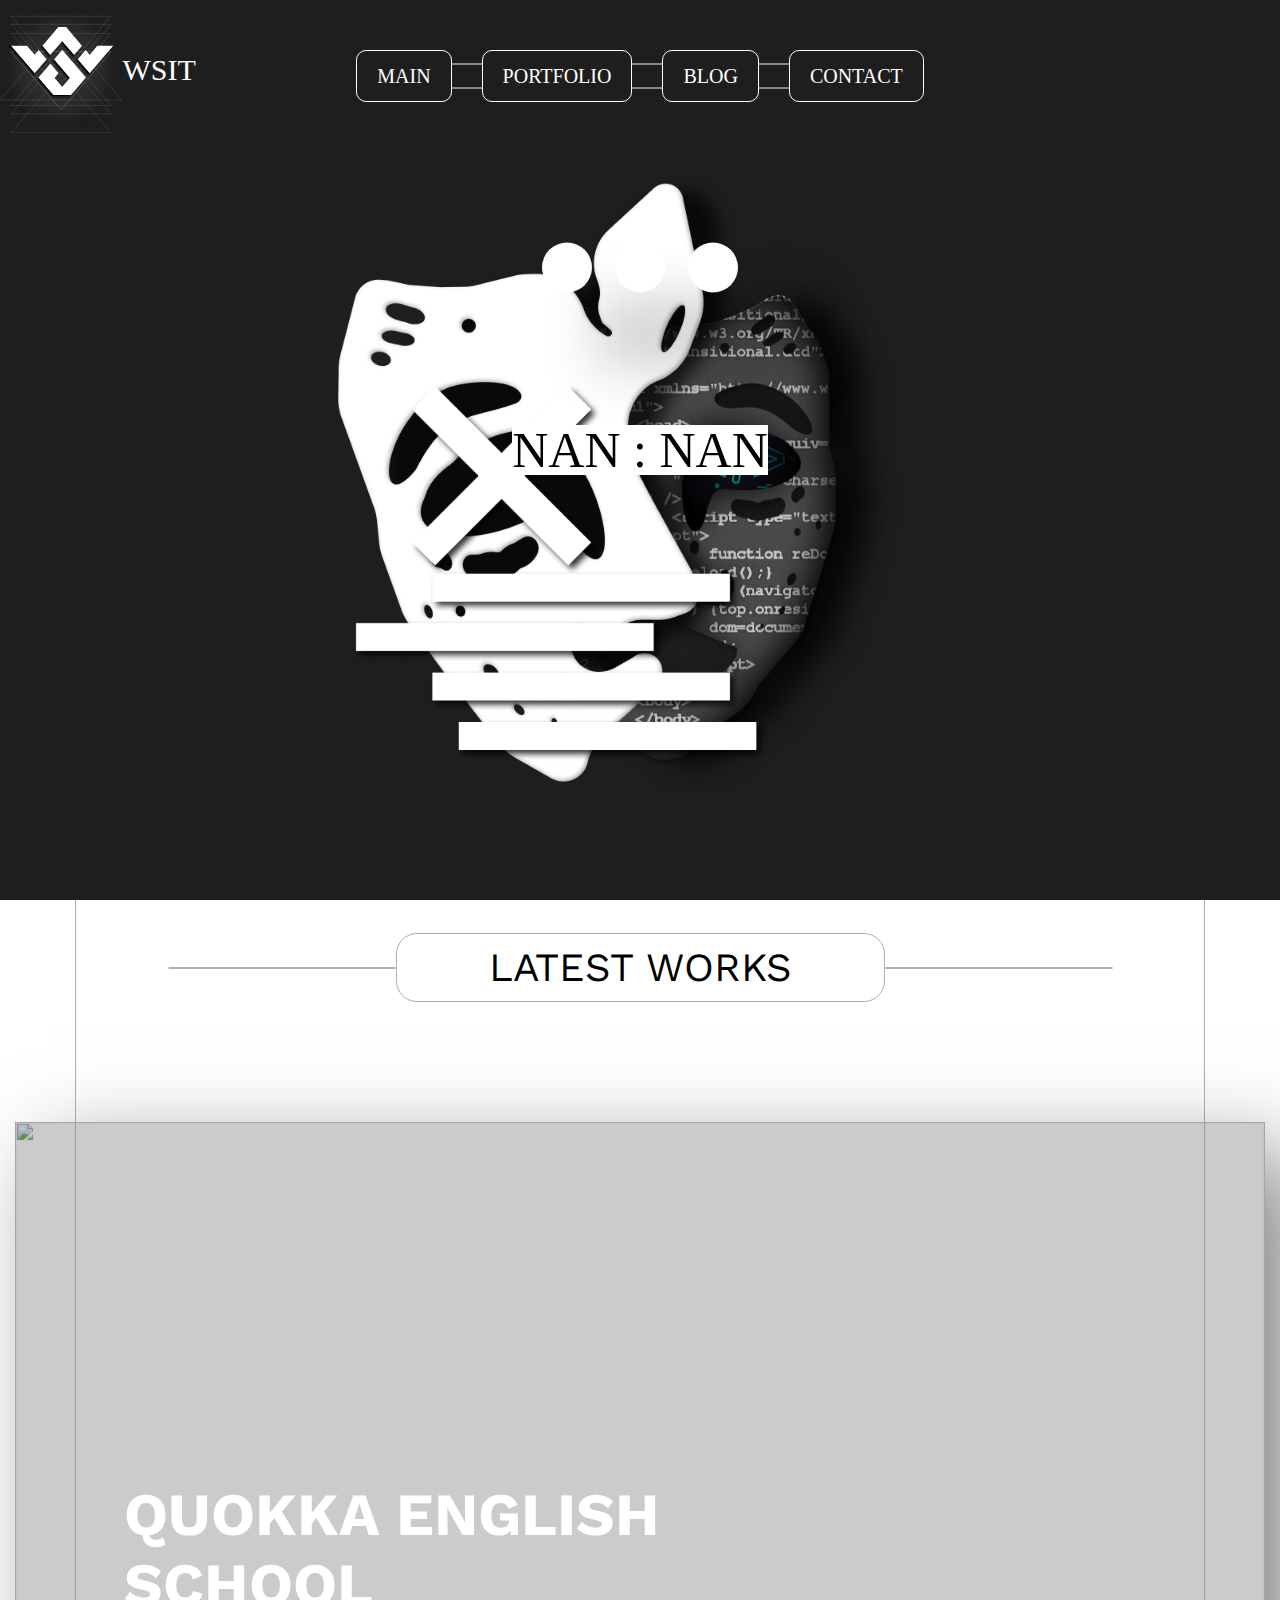
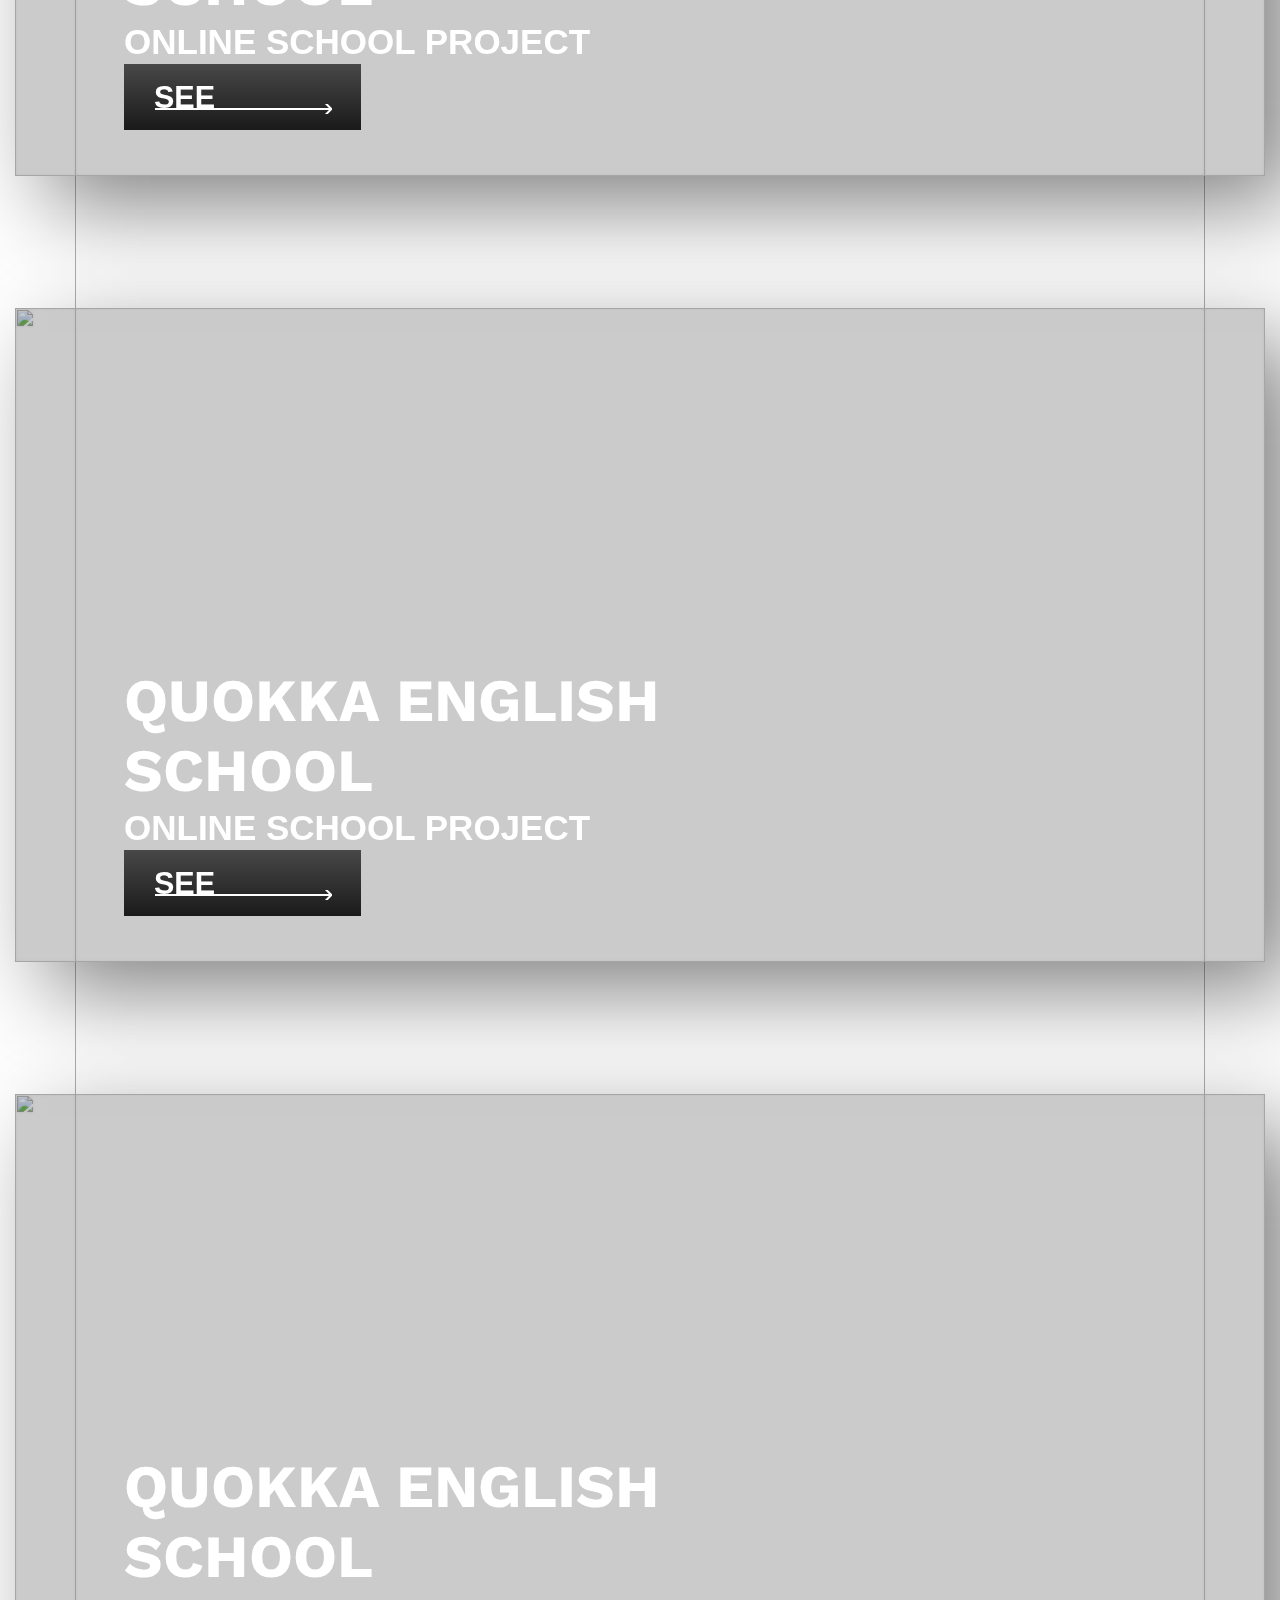
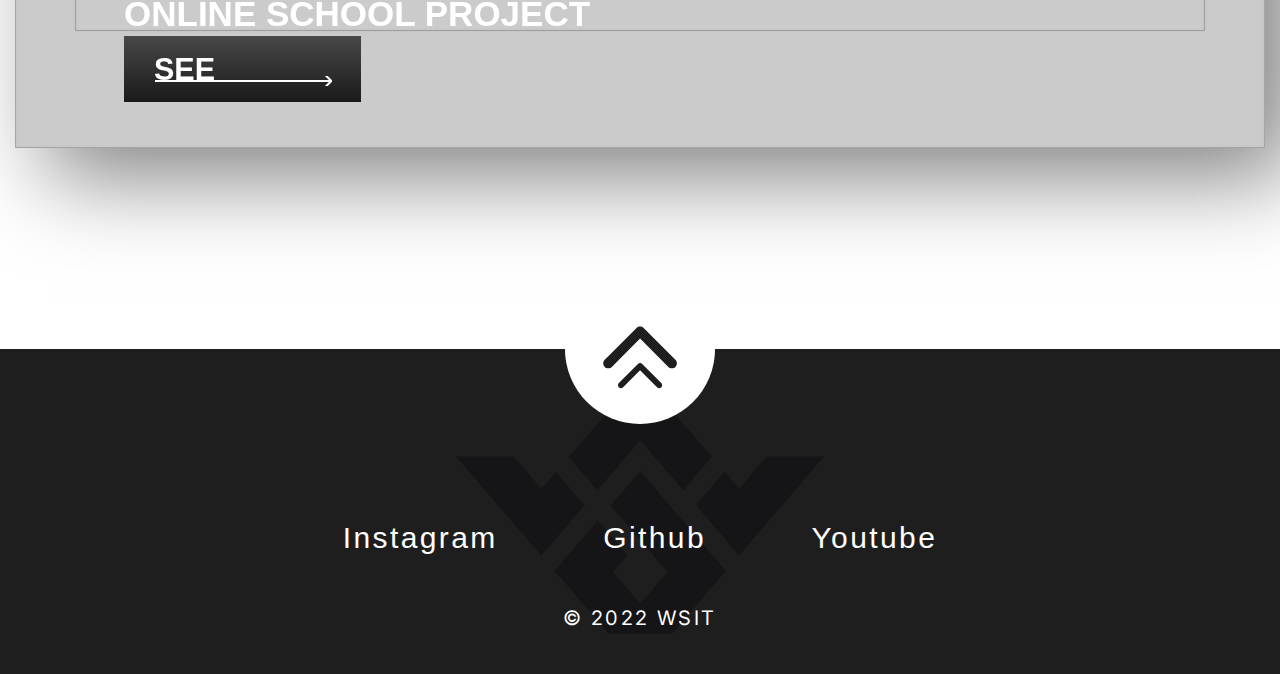
==== index.html @ e1594575 "dev" ====
<!DOCTYPE html>
<html lang="en">
<head>
      <meta charset="UTF-8">
      <meta http-equiv="X-UA-Compatible" content="IE=edge">
      <meta name="viewport" content="width=device-width, initial-scale=1.0">
      <link rel="stylesheet" href="./css/style.css">
      <script src="https://ajax.googleapis.com/ajax/libs/jquery/2.2.0/jquery.min.js" defer></script>
      <script src="./js/main.js" defer></script>
      <title>ws</title>
</head>
<body>
      <div class="wrapper">
            <div class="content">
<header>
            <div class="header wrapper-block">
                  <div class="header__logo"><a href="./index.html" class="header__logo-linc"><img src="./img/svg/logo.svg" alt="logo" class="header__logo-pic"><span class="header__logo-text">wsit</span></a></div>
                  <div onclick="burgerClick()" class="header__burger"><span></span></div>
                  <nav class="header__nav">
                  <ul class="menu">
                        <li class="menu__item"><a href="./index.html" class="menu__link">MAIN</a></li>
                        <li class="menu__item"><a href="./portfolio.html" class="menu__link">portfolio</a></li>
                        <li class="menu__item"><a href="./blog.html" class="menu__link">Blog</a></li>
                        <li class="menu__item"><a href="./contact.html" class="menu__link">Contact</a></li>
                  </ul>
                  </nav>
            </div>
</header>
<main>
      <div class="main">
                  <div class="preview index" id="preview">
                        <div class="points">
                              <div class="point"></div>
                              <div class="point"></div>
                              <div class="point"></div>
                        </div>
                        <div class="text">
                              
                        </div>
                  </div>
            <div class="list">
                        <span class="list__text">Latest Works</span>
                        <div class="list__blocks">
                              <div class="list__block">
                                    <img src="https://uploads-ssl.webflow.com/5894a32730554b620f7bf36d/632da95480efc1dc87baf7ba_Tips%20For%20Adjusting%20Lighting%20Perfectly%20In%20Your%203D%20Renders%20EASY%20RENDER-p-800.webp" alt="" class="list__block-pic">
                                    <span class="list__block-num">0</span>
                                    <div class="list__block-content">
                                          <h2 class="list__block-title">Quokka English School</h2>
                                          <h3 class="list__block-subtitle">Online school project</h3>
                                          <a href="" class="list__block-link">see</a>
                                    </div>
                              </div>
                              <div class="list__block">
                                    <img src="https://uploads-ssl.webflow.com/5894a32730554b620f7bf36d/632da95480efc1dc87baf7ba_Tips%20For%20Adjusting%20Lighting%20Perfectly%20In%20Your%203D%20Renders%20EASY%20RENDER-p-800.webp" alt="" class="list__block-pic">
                                    <span class="list__block-num">0</span>
                                    <div class="list__block-content">
                                          <h2 class="list__block-title">Quokka English School</h2>
                                          <h3 class="list__block-subtitle">Online school project</h3>
                                          <a href="" class="list__block-link">see</a>
                                    </div>
                              </div>
                              <div class="list__block">
                                    <img src="https://uploads-ssl.webflow.com/5894a32730554b620f7bf36d/632da95480efc1dc87baf7ba_Tips%20For%20Adjusting%20Lighting%20Perfectly%20In%20Your%203D%20Renders%20EASY%20RENDER-p-800.webp" alt="" class="list__block-pic">
                                    <span class="list__block-num">0</span>
                                    <div class="list__block-content">
                                          <h2 class="list__block-title">Quokka English School</h2>
                                          <h3 class="list__block-subtitle">Online school project</h3>
                                          <a href="" class="list__block-link">see</a>
                                    </div>
                              </div>                              
                        </div>
      </div>
</main>

<footer>
      <div class="footer">
            <a href="#preview" class="footer__button"></a>
            <div class="footer__social">
                  <a href="" class="footer__link">Instagram</a>
                  <a href="" class="footer__link">Github</a>
                  <a href="" class="footer__link">Youtube</a>
                  <span class="footer__copy">© 2022 WSIT</span>
            </div>
      </div>
</footer>            </div>
      </div>
</body>
</html>
---- css/style.css ----
@charset "UTF-8";
@import url(../fonts/kbdanube.ttf);
@import url("https://fonts.googleapis.com/css2? family=Montserrat:wght@300&display=swap");
@import url("https://fonts.googleapis.com/css2? family=Montserrat:wght@500&display=swap");
@import url("https://fonts.googleapis.com/css2? family=Montserrat:wght@600&display=swap");
@import url("https://fonts.googleapis.com/css2?family=Inter&display=swap");
@import url("https://fonts.googleapis.com/css2?family=Work+Sans&display=swap");
@import url("https://fonts.googleapis.com/css2?family=Work+Sans:wght@700&display=swap");
/*Обнуление*/
* {
  padding: 0;
  margin: 0;
  border: 0;
  color: #fff;
}

*, *:before, *:after {
  box-sizing: border-box;
}

:focus, :active {
  outline: none;
}

a:focus, a:active {
  outline: none;
}

nav, footer, header, aside {
  display: block;
}

html, body {
  height: 100%;
  width: 100%;
  font-size: 100%;
  line-height: 1;
  font-size: 14px;
  -ms-text-size-adjust: 100%;
  -moz-text-size-adjust: 100%;
  -webkit-text-size-adjust: 100%;
}

input, button, textarea {
  font-family: inherit;
}

input::-ms-clear {
  display: none;
}

button {
  cursor: pointer;
}

button::-moz-focus-inner {
  padding: 0;
  border: 0;
}

a, a:visited {
  text-decoration: none;
}

a:hover {
  text-decoration: none;
}

ul li {
  list-style: none;
}

img {
  vertical-align: top;
}

h1, h2, h3, h4, h5, h6 {
  font-size: inherit;
  font-weight: 400;
}

/*--------------------*/
/*Обнуление 02*/
* {
  padding: 0;
  margin: 0;
  border: 0;
}

*, *:before, *:after {
  box-sizing: border-box;
}

:focus, :active {
  outline: none;
}

a:focus, a:active {
  outline: none;
}

nav, footer, header, aside {
  display: block;
}

html, body {
  height: 100%;
  width: 100%;
  font-size: 100%;
  line-height: 1;
  font-size: 14px;
  -ms-text-size-adjust: 100%;
  -moz-text-size-adjust: 100%;
  -webkit-text-size-adjust: 100%;
}

input, button, textarea {
  font-family: inherit;
}

input::-ms-clear {
  display: none;
}

button {
  cursor: pointer;
}

button::-moz-focus-inner {
  padding: 0;
  border: 0;
}

a, a:visited {
  text-decoration: none;
}

a:hover {
  text-decoration: none;
}

ul li {
  list-style: none;
}

img {
  vertical-align: top;
}

h1, h2, h3, h4, h5, h6 {
  font-size: inherit;
  font-weight: inherit;
}

/*--------------------*/
html, body {
  height: 100%;
  scroll-behavior: smooth;
  will-change: scroll-position;
}

body {
  background-color: #1E1E1E;
  text-transform: uppercase;
  color: #FFFFFF;
  display: flex;
  flex-direction: column;
  text-align: center;
  line-height: 1;
}

.wrapper-block {
  max-width: 1280px;
  margin: 0 auto;
}

:root {
  --prev-bg-left: 50%;
  --prev-bg-top: 50%;
  --mouse-x: 0;
  --mouse-y: 0;
  --index: calc(1vw + 1vh);
  --background-prev: url(../img/prev-1.png) calc((50% - var(--index)) + ((var(--mouse-x) * 1px) / 40)) calc(65% + ((var(--mouse-y) * 1px) / 20)) no-repeat, url(../img/prev-2.png) calc((64% - var(--index)) + ((var(--mouse-x) * 1px) / 280)) calc(75% + ((var(--mouse-y) * 1px) / 240) + calc(var(--index) *2)) no-repeat;
  --list-block-color: #ffffff81;
}

header {
  border-bottom-style: solid;
  width: 100%;
  max-height: 134px;
  font-family: "KB Danube";
  font-style: normal;
  font-weight: 400;
  text-align: center;
  text-transform: uppercase;
  z-index: 1000;
  position: absolute;
  transition: 0.5s;
}
header .header {
  position: relative;
  padding: 50px 0;
  display: flex;
  flex-direction: row;
  align-items: center;
  justify-content: center;
}
header .header .header__logo {
  position: absolute;
  top: 7px;
  left: 0;
}
header .header .header__logo .header__logo-linc {
  display: flex;
  align-items: center;
}
header .header .header__logo .header__logo-linc .header__logo-pic {
  max-height: 126px;
}
header .header .header__logo .header__logo-linc .header__logo-text {
  font-size: 30px;
  line-height: 49px;
}
header .header .header__nav {
  -webkit-user-select: none;
     -moz-user-select: none;
      -ms-user-select: none;
          user-select: none;
  position: relative;
}
header .header .header__nav .menu:before {
  content: "";
  position: absolute;
  width: 90%;
  height: 25px;
  border: 1px solid #EBEBEB;
  top: 50%;
  transform: translate(0, -50%);
}
header .header .header__nav .menu {
  display: flex;
  flex-direction: row;
  max-width: 628px;
  width: 100%;
  justify-content: center;
}
header .header .header__nav .menu .menu__item:last-child {
  margin-right: 0;
}
header .header .header__nav .menu .menu__item.active {
  background: #14EEEE;
  border: 1px solid #14EEEE;
}
header .header .header__nav .menu .menu__item.active .menu__link {
  color: #1C1D25;
}
header .header .header__nav .menu .menu__item {
  border: 1px solid #FFFFFF;
  background-color: #1E1E1E;
  z-index: 1;
  border-radius: 10px;
  margin: 0 30px 0 0;
  transition: background 0.5s;
}
header .header .header__nav .menu .menu__item .menu__link {
  padding: 0 20px;
  font-size: 20px;
  line-height: 50px;
}
header .header .header__nav .menu .menu__item:active, header .header .header__nav .menu .menu__item:focus, header .header .header__nav .menu .menu__item:hover {
  background: #ffffff;
  border: 1px solid #ffffff;
}
header .header .header__nav .menu .menu__item:active .menu__link, header .header .header__nav .menu .menu__item:focus .menu__link, header .header .header__nav .menu .menu__item:hover .menu__link {
  color: #1C1D25;
}
header .header .header__burger.active span {
  width: 0;
  transition-delay: 0s;
}
header .header .header__burger.active::before {
  rotate: -45deg;
  top: 45%;
  transition-delay: 0.5s;
}
header .header .header__burger.active::after {
  rotate: 45deg;
  bottom: 45%;
  transition-delay: 0.5s;
}
header .header .header__burger {
  display: none;
  width: 30px;
  height: 20px;
  position: relative;
  z-index: 100;
  box-sizing: content-box !important;
}
header .header .header__burger span {
  display: block;
  position: absolute;
  top: 9px;
  width: 30px;
  height: 2px;
  background: #fff;
  -webkit-user-select: none;
     -moz-user-select: none;
      -ms-user-select: none;
          user-select: none;
  transition: 0.5s;
  transition-delay: 0.5s;
}
header .header .header__burger::before {
  content: "";
  top: 0;
  left: 0;
  width: 30px;
  min-height: 2px;
  background: #fff;
  position: absolute;
  transition: 0.5s;
}
header .header .header__burger::after {
  content: "";
  bottom: 0;
  left: 0;
  width: 30px;
  min-height: 2px;
  background: #fff;
  position: absolute;
  transition: 0.5s;
}
@media (max-width: 768px) {
  header .header {
    justify-content: end;
    align-items: center;
    padding: 50px 30px;
  }
  header .header .header__nav.active {
    left: 50%;
  }
  header .header .header__nav {
    width: 140vw;
    height: 140vh;
    background: #1E1E1E;
    -webkit-backdrop-filter: blur(5px);
            backdrop-filter: blur(5px);
    margin: 0;
    padding: 0;
    left: calc(140vw + 50%);
    top: 0;
    position: fixed;
    display: flex;
    justify-content: center;
    transition: left cubic-bezier(0.68, -0.55, 0.265, 1.55) 1s;
    transform: translate(-50%, 0);
  }
  header .header .header__nav .menu:before {
    display: none;
  }
  header .header .header__nav .menu {
    display: flex;
    flex-direction: column;
    padding: 20vh 5vw;
    height: 100vh;
    justify-content: space-between;
  }
  header .header .header__nav .menu .menu__item {
    margin: 0 auto !important;
    width: 180px;
    text-align: center;
  }
  header .header .header__burger {
    display: block;
  }
}
@media (max-width: 1090px) {
  header .header .header__logo {
    top: 0;
    left: 50%;
    transform: translate(-50%, 0);
    opacity: 30%;
  }
  header .header .header__logo-text {
    display: none;
  }
}

main {
  flex: 1 1 auto;
}

.preview {
  max-width: 100vw;
  min-height: 100vh;
  display: flex;
  justify-content: center;
  align-items: center;
  transition: background-position 0.1s;
  position: relative;
}

.preview.portfolio {
  background: url(../img/preview-portfolio.png) no-repeat;
  min-height: 530px;
  background-size: cover;
  padding: 134px 0 0 0;
}
.preview.portfolio .preview__blocks::after {
  content: "";
  width: 100%;
  height: 100%;
  left: 0;
  top: 0;
  position: absolute;
  -webkit-backdrop-filter: blur(8px);
          backdrop-filter: blur(8px);
  z-index: -1;
}
.preview.portfolio .preview__blocks {
  width: 1200px;
  height: 531px;
  display: flex;
  align-items: center;
  justify-content: space-between;
  flex-wrap: wrap;
  z-index: 10;
}
@media (max-width: 1000px) {
  .preview.portfolio .preview__blocks {
    margin-top: 10%;
    justify-content: center;
  }
}
.preview.portfolio .preview__blocks .preview__block:last-child {
  background: url(../img/portfolio-block.png) center center no-repeat;
  max-width: 600px;
  width: 100%;
  height: 100%;
  background-size: 100% auto;
}
@media (max-width: 1000px) {
  .preview.portfolio .preview__blocks .preview__block:last-child {
    margin-top: -12%;
  }
}
.preview.portfolio .preview__blocks .preview__block {
  text-align: left;
  max-width: 378px;
}
.preview.portfolio .preview__blocks .preview__block .preview__block-title {
  font-family: "Work Sans";
  font-style: normal;
  font-weight: 700;
  font-size: 60px;
  line-height: 70px;
  margin: 0 0 10px 0;
}
.preview.portfolio .preview__blocks .preview__block .preview__block-subtitle {
  font-family: "Work Sans";
  font-style: normal;
  font-weight: 500;
  font-size: 30px;
  line-height: 35px;
  margin: 0 0 16px 0;
}
.preview.portfolio .preview__blocks .preview__block .preview__block-title-text {
  font-family: "Montserrat", sans-serif;
  font-style: normal;
  font-weight: 300;
  font-size: 15px;
  line-height: 18px;
  color: #dfdfdf;
}
.preview.portfolio .preview__blocks .preview__block .preview__block-pic {
  -moz-user-select: none;
  -webkit-user-select: none;
      -ms-user-select: none;
          user-select: none;
}

.preview.index {
  background: url(../img/prev-1.png) calc(50% + (var(--index)) * -2.5 + var(--mouse-x) * 1px / 40) calc(50% + (var(--index)) * 1.2 + var(--mouse-y) * 1px / 30) no-repeat, url(../img/prev-2.png) calc(50% + (var(--index)) * 2.5 + var(--mouse-x) * 1px / 280) calc(50% + (var(--index)) * 3.5 + var(--mouse-y) * 1px / 240) no-repeat;
  background-size: calc(var(--index) * 30);
}
@media (max-width: 1200px) {
  .preview.index {
    background: url(../img/prev-3.png) calc(50% + (var(--index)) * -1.2 + var(--mouse-x) * 1px / 40) calc(50% + (var(--index)) * 1.2 + var(--mouse-y) * 1px / 30) no-repeat;
    background-size: calc(var(--index) * 30);
  }
}
.preview.index .points {
  position: absolute;
  transform: translate(-50%, -50%);
  width: calc(var(--index) * 10);
  height: calc(var(--index) * 5);
  display: flex;
  justify-content: space-around;
  align-items: center;
  left: calc(50% + var(--mouse-x) * 1px / 50);
  top: calc(50% + (var(--index)) * -9 + var(--mouse-y) * 1px / 30);
}
.preview.index .points .point {
  width: calc(var(--index) * 2.3);
  height: calc(var(--index) * 2.3);
  background: white;
  border-radius: calc(var(--index) * 1.5);
  box-shadow: calc(var(--index) * 3) calc(var(--index) * 3) calc(var(--index) * 3) rgba(0, 0, 0, 0.4745098039);
}
.preview.index .points .point:nth-child(1) {
  -webkit-animation: animationPoints 3s cubic-bezier(0.68, -0.55, 0.265, 1.55) infinite;
          animation: animationPoints 3s cubic-bezier(0.68, -0.55, 0.265, 1.55) infinite;
}
.preview.index .points .point:nth-child(2) {
  -webkit-animation: animationPoints 3s cubic-bezier(0.68, -0.55, 0.265, 1.55) infinite 1s;
          animation: animationPoints 3s cubic-bezier(0.68, -0.55, 0.265, 1.55) infinite 1s;
}
.preview.index .points .point:nth-child(3) {
  -webkit-animation: animationPoints 3s cubic-bezier(0.68, -0.55, 0.265, 1.55) infinite 2s;
          animation: animationPoints 3s cubic-bezier(0.68, -0.55, 0.265, 1.55) infinite 2s;
}
@-webkit-keyframes animationPoints {
  0% {
    transform: scale(0.8, 0.8);
    box-shadow: 2px 2px 3px rgba(0, 0, 0, 0.4745098039);
  }
  30% {
    transform: scale(1.15, 1.15);
    box-shadow: 3px 5px 10px #000000;
  }
  90% {
    transform: scale(0.8, 0.8);
    box-shadow: 2px 2px 3px rgba(0, 0, 0, 0.4745098039);
  }
  100% {
    transform: scale(0.8, 0.8);
    box-shadow: 2px 2px 3px rgba(0, 0, 0, 0.4745098039);
  }
}
@keyframes animationPoints {
  0% {
    transform: scale(0.8, 0.8);
    box-shadow: 2px 2px 3px rgba(0, 0, 0, 0.4745098039);
  }
  30% {
    transform: scale(1.15, 1.15);
    box-shadow: 3px 5px 10px #000000;
  }
  90% {
    transform: scale(0.8, 0.8);
    box-shadow: 2px 2px 3px rgba(0, 0, 0, 0.4745098039);
  }
  100% {
    transform: scale(0.8, 0.8);
    box-shadow: 2px 2px 3px rgba(0, 0, 0, 0.4745098039);
  }
}
.preview.index .preview__blocks {
  display: flex;
  width: calc(var(--index) * 50);
  justify-content: space-between;
  flex-wrap: wrap;
  padding: 0 20px;
  min-height: 334px;
}
@media (max-width: 810px) {
  .preview.index .preview__blocks {
    display: none;
  }
}
.preview.index .preview__blocks .preview__block:hover {
  transform: scale(1.1, 1.1);
  transition: cubic-bezier(0.68, -0.55, 0.265, 1.55) 0.8s;
}
.preview.index .preview__blocks .preview__block:hover .preview__text {
  color: #14EEEE;
}
.preview.index .preview__blocks .preview__block::before {
  content: "";
  position: absolute;
  width: 100%;
  height: 100%;
  top: -50%;
  left: -50%;
  background: radial-gradient(#14EEEE, rgba(20, 238, 238, 0), transparent);
  z-index: 100;
  -webkit-animation: animationBGpreview__block 6s linear infinite;
          animation: animationBGpreview__block 6s linear infinite;
  transform-origin: bottom right;
}
.preview.index .preview__blocks .preview__block::after {
  content: "";
  position: absolute;
  width: 100%;
  height: 100%;
  top: -50%;
  left: -50%;
  background: radial-gradient(#14EEEE, rgba(20, 238, 238, 0), transparent);
  z-index: 100;
  -webkit-animation: animationBGpreview__block 6s linear infinite;
          animation: animationBGpreview__block 6s linear infinite;
  -webkit-animation-delay: -3s;
          animation-delay: -3s;
  transform-origin: bottom right;
}
@-webkit-keyframes animationBGpreview__block {
  0% {
    transform: rotate(0deg);
  }
  100% {
    transform: rotate(360deg);
  }
}
@keyframes animationBGpreview__block {
  0% {
    transform: rotate(0deg);
  }
  100% {
    transform: rotate(360deg);
  }
}
.preview.index .preview__blocks .preview__block-block {
  position: absolute;
  z-index: 200;
  inset: 2px;
  background: #1B1A1A;
  border-radius: 22px;
  display: flex;
  justify-content: center;
  align-items: center;
}
.preview.index .preview__blocks .preview__block {
  overflow: hidden;
  transition: transform 0.5s;
  max-width: 334px;
  width: 100%;
  height: 334px;
  border-radius: 22px;
  position: relative;
  background: #1B1A1A;
  margin: 20px;
  transform: translate3d(0, 50px, 0);
}
@media (max-width: 1200px) {
  .preview.index .preview__blocks .preview__block {
    opacity: 0.8;
  }
}
.preview.index .preview__blocks .preview__block .preview__text {
  font-family: "Inter";
  font-style: normal;
  font-size: 50px;
  line-height: 73px;
  text-align: center;
  text-transform: uppercase;
  color: #FFFFFF;
  transition: color 0.5s;
}
.preview.index .preview__blocks .preview__block .preview__text.design::before {
  content: "";
  position: absolute;
  border: solid white;
  border-width: 0 5px 5px 0;
  display: inline-block;
  padding: 12px;
  rotate: 135deg;
  top: 46%;
  left: 10%;
  border-radius: 30px 30px 0 30px;
  transform: scale(1.4, 1.4);
}
.preview.index .preview__blocks .preview__block .preview__text.design::after {
  content: "";
  position: absolute;
  border: solid white;
  border-width: 0 5px 5px 0;
  display: inline-block;
  padding: 12px;
  rotate: 315deg;
  top: 46%;
  right: 10%;
  border-radius: 30px 30px 0 30px;
  transform: scale(1.4, 1.4);
}
.preview.index .preview__blocks .preview__block .preview__text.code::before {
  content: "";
  position: absolute;
  border: solid white;
  border-width: 0 5px 5px 0;
  display: inline-block;
  padding: 12px;
  rotate: 135deg;
  top: 46%;
  left: 15%;
}
.preview.index .preview__blocks .preview__block .preview__text.code::after {
  content: "";
  position: absolute;
  border: solid white;
  border-width: 0 5px 5px 0;
  display: inline-block;
  padding: 12px;
  rotate: 315deg;
  top: 46%;
  right: 15%;
}

.preview.blog::before {
  content: "";
  width: 100%;
  height: 135px;
}

.preview.blog {
  min-height: 0;
}

.preview.contact {
  padding-top: 135px;
  background: url(../img/prev-1.png) calc(50% + (var(--index)) * -2.5 + var(--mouse-x) * 1px / 40) calc(50% + (var(--index)) * 1.2 + var(--mouse-y) * 1px / 30) no-repeat, url(../img/prev-2.png) calc(50% + (var(--index)) * 2.5 + var(--mouse-x) * 1px / 280) calc(50% + (var(--index)) * 3.5 + var(--mouse-y) * 1px / 240) no-repeat, url(../img/preview-contact.png) calc(50% + (var(--index)) * -0.5 + var(--mouse-x) * 1px / 280) calc(50% + (var(--index)) * 3.5 + var(--mouse-y) * 1px / 240) no-repeat;
  background-size: calc(var(--index) * 30);
}
@media (max-width: 1200px) {
  .preview.contact {
    background: url(../img/prev-3.png) calc(50% + (var(--index)) * -1.2 + var(--mouse-x) * 1px / 40) calc(50% + (var(--index)) * 1.2 + var(--mouse-y) * 1px / 30) no-repeat, url(../img/preview-contact.png) calc(50% + (var(--index)) * -0.5 + var(--mouse-x) * 1px / 280) calc(50% + (var(--index)) * 3.5 + var(--mouse-y) * 1px / 240) no-repeat;
    background-size: calc(var(--index) * 30);
  }
}
.preview.contact .points {
  position: absolute;
  transform: translate(-50%, -50%);
  width: calc(var(--index) * 10);
  height: calc(var(--index) * 5);
  display: flex;
  justify-content: space-around;
  align-items: center;
  left: calc(50% + var(--mouse-x) * 1px / 50);
  top: calc(50% + (var(--index)) * -9 + var(--mouse-y) * 1px / 30);
}
.preview.contact .points .point {
  width: calc(var(--index) * 2.3);
  height: calc(var(--index) * 2.3);
  background: white;
  border-radius: calc(var(--index) * 1.5);
  box-shadow: calc(var(--index) * 3) calc(var(--index) * 3) calc(var(--index) * 3) rgba(0, 0, 0, 0.4745098039);
}
.preview.contact .points .point:nth-child(1) {
  -webkit-animation: animationPoints 3s cubic-bezier(0.68, -0.55, 0.265, 1.55) infinite;
          animation: animationPoints 3s cubic-bezier(0.68, -0.55, 0.265, 1.55) infinite;
}
.preview.contact .points .point:nth-child(2) {
  -webkit-animation: animationPoints 3s cubic-bezier(0.68, -0.55, 0.265, 1.55) infinite 1s;
          animation: animationPoints 3s cubic-bezier(0.68, -0.55, 0.265, 1.55) infinite 1s;
}
.preview.contact .points .point:nth-child(3) {
  -webkit-animation: animationPoints 3s cubic-bezier(0.68, -0.55, 0.265, 1.55) infinite 2s;
          animation: animationPoints 3s cubic-bezier(0.68, -0.55, 0.265, 1.55) infinite 2s;
}
@keyframes animationPoints {
  0% {
    transform: scale(0.8, 0.8);
    box-shadow: 2px 2px 3px rgba(0, 0, 0, 0.4745098039);
  }
  30% {
    transform: scale(1.15, 1.15);
    box-shadow: 3px 5px 10px #000000;
  }
  90% {
    transform: scale(0.8, 0.8);
    box-shadow: 2px 2px 3px rgba(0, 0, 0, 0.4745098039);
  }
  100% {
    transform: scale(0.8, 0.8);
    box-shadow: 2px 2px 3px rgba(0, 0, 0, 0.4745098039);
  }
}
.preview.contact .preview__blocks {
  display: flex;
  width: calc(var(--index) * 50);
  justify-content: space-between;
  flex-wrap: wrap;
  padding: 0 20px;
}
.preview.contact .preview__blocks .preview__block:hover {
  transform: scale(1.1, 1.1);
  transition: cubic-bezier(0.68, -0.55, 0.265, 1.55) 0.8s;
}
.preview.contact .preview__blocks .preview__block:hover .preview__text {
  color: #14EEEE;
}
.preview.contact .preview__blocks .preview__block::before {
  content: "";
  position: absolute;
  width: 100%;
  height: 100%;
  top: -50%;
  left: -50%;
  background: radial-gradient(#14EEEE, rgba(20, 238, 238, 0), transparent);
  z-index: 100;
  -webkit-animation: animationBGpreview__block 6s linear infinite;
          animation: animationBGpreview__block 6s linear infinite;
  transform-origin: bottom right;
}
.preview.contact .preview__blocks .preview__block::after {
  content: "";
  position: absolute;
  width: 100%;
  height: 100%;
  top: -50%;
  left: -50%;
  background: radial-gradient(#14EEEE, rgba(20, 238, 238, 0), transparent);
  z-index: 100;
  -webkit-animation: animationBGpreview__block 6s linear infinite;
          animation: animationBGpreview__block 6s linear infinite;
  -webkit-animation-delay: -3s;
          animation-delay: -3s;
  transform-origin: bottom right;
}
@keyframes animationBGpreview__block {
  0% {
    transform: rotate(0deg);
  }
  100% {
    transform: rotate(360deg);
  }
}
.preview.contact .preview__blocks .preview__block-block {
  position: absolute;
  z-index: 200;
  inset: 2px;
  background: #1B1A1A;
  border-radius: 22px;
  display: flex;
  justify-content: center;
  align-items: center;
}
.preview.contact .preview__blocks .preview__block {
  overflow: hidden;
  transition: transform 0.5s;
  width: 334px;
  height: 334px;
  border-radius: 22px;
  position: relative;
  background: #1B1A1A;
}
.preview.contact .preview__blocks .preview__block .preview__text {
  font-family: "Inter";
  font-style: normal;
  font-size: 50px;
  line-height: 73px;
  text-align: center;
  text-transform: uppercase;
  color: #FFFFFF;
  transition: color 0.5s;
}
.preview.contact .preview__blocks .preview__block .preview__text.design::before {
  content: "";
  position: absolute;
  border: solid white;
  border-width: 0 5px 5px 0;
  display: inline-block;
  padding: 12px;
  rotate: 135deg;
  top: 46%;
  left: 10%;
  border-radius: 30px 30px 0 30px;
  transform: scale(1.4, 1.4);
}
.preview.contact .preview__blocks .preview__block .preview__text.design::after {
  content: "";
  position: absolute;
  border: solid white;
  border-width: 0 5px 5px 0;
  display: inline-block;
  padding: 12px;
  rotate: 315deg;
  top: 46%;
  right: 10%;
  border-radius: 30px 30px 0 30px;
  transform: scale(1.4, 1.4);
}
.preview.contact .preview__blocks .preview__block .preview__text.code::before {
  content: "";
  position: absolute;
  border: solid white;
  border-width: 0 5px 5px 0;
  display: inline-block;
  padding: 12px;
  rotate: 135deg;
  top: 46%;
  left: 15%;
}
.preview.contact .preview__blocks .preview__block .preview__text.code::after {
  content: "";
  position: absolute;
  border: solid white;
  border-width: 0 5px 5px 0;
  display: inline-block;
  padding: 12px;
  rotate: 315deg;
  top: 46%;
  right: 15%;
}

.list::before {
  content: "";
  position: absolute;
  border: 1px solid #AFAFAF;
  border-top: 0;
  top: 0;
  bottom: 30px;
  max-width: 1130px;
  width: 99%;
  height: 88%;
  left: 50%;
  transform: translate(-50%, 0);
}

.list {
  padding: 33px 0 186px 0;
  background: #fff;
  position: relative;
  height: 100%;
}
.list .list__text {
  font-family: "Work Sans", sans-serif;
  font-style: normal;
  font-weight: 400;
  font-size: 40px;
  line-height: 47px;
  text-align: center;
  text-transform: uppercase;
  color: #000000;
  padding: 10px 92px;
  display: inline-block;
  border: 1px solid #AFAFAF;
  border-radius: 21px;
  background: #fff;
  position: relative;
  margin: 0 0 105px 0;
}
@media (max-width: 768px) {
  .list .list__text {
    padding: 10px;
    font-size: 30px;
    line-height: 30px;
    border-radius: 10px;
    margin: 0 0 30px 0;
  }
}
@media (min-width: 964px) {
  .list .list__text::before {
    content: "";
    position: absolute;
    width: 227px;
    border: 1px solid #AFAFAF;
    top: 50%;
    left: -115px;
    transform: translate(-50%, -50%);
  }
  .list .list__text::after {
    content: "";
    position: absolute;
    width: 227px;
    border: 1px solid #AFAFAF;
    top: 50%;
    right: -115px;
    transform: translate(50%, -50%);
  }
}
.list .list__blocks {
  display: flex;
  flex-direction: column;
  margin: 0 auto;
  align-items: center;
  padding: 15px;
}
.list .list__blocks .list__block::before {
  content: "";
  width: 100%;
  height: 100%;
  left: 0;
  top: 0;
  background: var(--list-block-color);
  opacity: 0;
  position: absolute;
  z-index: -1;
  transition: 0.5s;
}
.list .list__blocks .list__block {
  display: flex;
  flex-direction: column;
  align-items: center;
  max-width: 1280px;
  width: 100%;
  height: 654px;
  margin: 0 0 132px 0;
  position: relative;
  z-index: 10;
  text-align: left;
  justify-content: flex-end;
  align-items: flex-start;
  box-shadow: 30px 30px 85px -2px rgba(0, 0, 0, 0.5);
}
@media (max-width: 1024px) {
  .list .list__blocks .list__block {
    max-height: 554px;
  }
}
@media (max-width: 768px) {
  .list .list__blocks .list__block {
    max-height: 454px;
    margin: 0 0 50px 0;
  }
  .list .list__blocks .list__block .list__block-content {
    padding: 0;
  }
}
@media (max-width: 425px) {
  .list .list__blocks .list__block {
    max-height: 380px;
  }
}
.list .list__blocks .list__block .list__block-content {
  max-width: 545px;
  margin: 0 0 calc(var(--index) * 2) calc(var(--index) * 5);
}
@media (max-width: 425px) {
  .list .list__blocks .list__block .list__block-content {
    margin: 6%;
  }
}
.list .list__blocks .list__block .list__block::before {
  content: "";
  width: 100%;
  height: 100%;
  left: 0;
  top: 0;
  background: var(--list-block-color);
  opacity: 0;
  position: absolute;
  z-index: -1;
  transition: 0.5s;
}
.list .list__blocks .list__block .list__block-num {
  display: none;
  transition: opacity 0.8s;
}
@media (min-width: 950px) {
  .list .list__blocks .list__block .list__block-num {
    font-family: "Work Sans";
    display: block;
    font-weight: 600;
    font-size: calc(var(--index) * 10);
    line-height: calc(var(--index) * 7);
    text-shadow: 18px 4px 35px rgba(0, 0, 0, 0.5);
    position: absolute;
    top: 0;
    right: 0;
    opacity: 0;
    z-index: 100;
  }
}
.list .list__blocks .list__block .list__block-pic {
  position: absolute;
  top: 0;
  left: 0;
  width: 100%;
  height: 100%;
  -o-object-fit: cover;
     object-fit: cover;
  z-index: -2;
  transition: 0.3s;
}
.list .list__blocks .list__block .list__block-title {
  font-family: "Work Sans";
  font-style: normal;
  font-weight: 700;
  font-size: 60px;
  line-height: 70px;
}
@media (max-width: 425px) {
  .list .list__blocks .list__block .list__block-title {
    font-size: 36px;
    line-height: 36px;
  }
}
.list .list__blocks .list__block .list__block-subtitle {
  font-family: "Montserrat", sans-serif;
  font-style: normal;
  font-weight: 600;
  font-size: 35px;
  line-height: 43px;
}
@media (max-width: 425px) {
  .list .list__blocks .list__block .list__block-subtitle {
    font-size: 20px;
  }
}
.list .list__blocks .list__block .list__block-link {
  padding: 16px 146px 16px 30px;
  font-family: "Montserrat", sans-serif;
  font-style: normal;
  font-weight: 600;
  font-size: calc(var(--index) * 1.4);
  line-height: 229.9%;
  background: linear-gradient(180deg, #484848 0%, #1B1A1A 100%);
  position: relative;
}
@media (max-width: 810px) {
  .list .list__blocks .list__block .list__block-link {
    padding: 8px 50px 8px 30px;
  }
}
.list .list__blocks .list__block .list__block-link::before {
  content: "";
  position: absolute;
  width: 177px;
  height: 10px;
  left: calc(50% - 88.425px + 0.43px);
  transition: left 0.3s;
  bottom: 16px;
  background: url(../img/svg/arrow.svg) 50% 50% no-repeat;
}
@media (max-width: 810px) {
  .list .list__blocks .list__block .list__block-link::before {
    display: none;
  }
}
.list .list__blocks .list__block .list__block-link:hover::before, .list .list__blocks .list__block .list__block-link:active::before, .list .list__blocks .list__block .list__block-link:focus::before {
  transition: left 0.3s;
  left: calc(70% - 88.425px + 0.43px);
  will-change: transition, left;
}
.list .list__block::after {
  content: "";
  position: absolute;
  top: 0;
  left: 0;
  width: 100%;
  height: 100%;
  background: rgb(83, 83, 83);
  -webkit-backdrop-filter: blur(1.5px);
          backdrop-filter: blur(1.5px);
  z-index: -1;
  opacity: 0.3;
  transition: 0.3s;
  will-change: opacity, transition, backdrop-filter;
}
.list .list__block:hover::before {
  opacity: 1;
  -webkit-backdrop-filter: blur(5px);
          backdrop-filter: blur(5px);
}
.list .list__block:hover .list__block-num, .list .list__block:active .list__block-num, .list .list__block:focus .list__block-num {
  opacity: 1;
  will-change: opacity, transition;
  transition-delay: 0.3s;
}
.list .list__block:last-child {
  margin: 0;
}

.list.portfolio .list__block {
  background: #2081ef;
  padding: 0 0 100px 80px;
}

.list.blog .list__blocks .list__block::after {
  display: none;
}
.list.blog .list__blocks .list__block::before {
  display: none;
}
.list.blog .list__blocks .list__block {
  margin: 0 auto 90px auto;
  background: #F6A341;
  max-height: 470px;
  padding: 17px 19px 17px 19px;
}
.list.blog .list__blocks .list__block .list__content {
  width: 100%;
  height: 100%;
  display: flex;
  flex-direction: column;
  flex-wrap: wrap;
}
.list.blog .list__blocks .list__block .list__content .list__block-pic {
  max-height: 435px;
  max-width: 435px;
  transition: none;
  -o-object-fit: cover;
     object-fit: cover;
  position: static;
}
.list.blog .list__blocks .list__block .list__content .list__social {
  display: flex;
  width: 380px;
  justify-content: space-between;
  margin-top: 73px;
}
.list.blog .list__blocks .list__block .list__content .list__block-title {
  font-family: "Work Sans";
  font-style: normal;
  font-weight: 700;
  font-size: 50px;
  line-height: 130.52%;
  -webkit-text-decoration-line: underline;
          text-decoration-line: underline;
  color: #000000;
  margin-top: 92px;
}
.list.blog .list__blocks .list__block .list__content .list__block-text {
  color: #000000;
  display: block;
  font-family: "Montserrat", sans-serif;
  font-style: normal;
  font-weight: 400;
  font-size: 30px;
  line-height: 37px;
  text-transform: none;
  margin-top: 18px;
}
@media (max-width: 880px) {
  .list.blog .list__blocks .list__block {
    max-width: 473px;
    max-height: none;
    flex: 1 1;
  }
  .list.blog .list__blocks .list__block .list__content {
    max-height: none;
    flex-wrap: nowrap;
  }
  .list.blog .list__blocks .list__block .list__content .list__social {
    display: none;
  }
  .list.blog .list__blocks .list__block .list__content .list__block-title {
    font-size: 36px;
    margin: 30px 0 0 0;
    line-height: 40px;
  }
  .list.blog .list__blocks .list__block .list__content .list__block-text {
    font-size: 20px;
    line-height: 20px;
    margin: 20px 0 0 0;
  }
}

.list.contact .preview__form {
  background: #353535;
  border-radius: 31px;
  padding: 58px 32px 21px;
}
@media (min-width: 1124px) {
  .list.contact .preview__form {
    padding: 58px 32px 21px;
  }
  .list.contact .preview__form form {
    min-width: 980px;
  }
}
@media (max-width: 1024px) {
  .list.contact .preview__form {
    max-width: 460px;
  }
  .list.contact .preview__form .form-button {
    text-align: center;
  }
}
.list.contact .preview__form form {
  display: flex;
  flex-wrap: wrap;
  justify-content: space-between;
  align-items: center;
}
.list.contact .preview__form form .preview__form-left {
  max-width: 460px;
  width: 100%;
  height: 245px;
  display: flex;
  flex-direction: column;
  justify-content: space-between;
}
@media (max-width: 1024px) {
  .list.contact .preview__form form .preview__form-left {
    margin: 0 0 30px 0;
  }
}
.list.contact .preview__form form .preview__form-right {
  max-width: 460px;
  width: 100%;
  height: 245px;
  text-align: start;
}
.list.contact .preview__form form .preview__form-right input {
  height: 220px;
}
.list.contact .preview__form form .form-button {
  margin: 25px 0 22px 0;
  width: 100%;
  text-align: end;
}
@media (max-width: 1024px) {
  .list.contact .preview__form form .form-button {
    text-align: center;
  }
}
.list.contact .preview__form form .form-button button {
  font-family: "Montserrat", sans-serif;
  font-style: normal;
  font-weight: 500;
  font-size: 24px;
  line-height: 29px;
  text-align: center;
  text-transform: uppercase;
  color: #000000;
  padding: 15px;
  border-radius: 6px;
}
.list.contact .preview__form form label {
  font-family: "Montserrat", sans-serif;
  font-style: normal;
  font-weight: 300;
  font-size: 20px;
  line-height: 24px;
  color: #FFFFFF;
  text-transform: none;
  text-align: left;
  padding: 0 0 0 20px;
}
.list.contact .preview__form form input {
  width: 100%;
  background: rgba(88, 88, 88, 0.6039215686);
  border: 0.5px solid #777676;
  border-radius: 14px;
  line-height: 77px;
  display: block;
  font-family: "Montserrat" sans-serif;
  font-style: normal;
  font-weight: 500;
  font-size: 30px;
}
.list.contact .preview__form form .form-left {
  text-align: start;
}

footer .footer {
  width: 100%;
  max-height: 445px;
  background: url(../img/svg/footer__logo.svg) 50% 50% no-repeat;
  font-family: "Montserrat", sans-serif;
  font-style: normal;
  text-transform: none;
  font-weight: 500;
  font-size: 30px;
  line-height: 37px;
  text-align: center;
  display: flex;
  flex-direction: column;
  justify-content: center;
  align-items: center;
  font-style: normal;
  letter-spacing: 0.08em;
}
@media (max-width: 768px) {
  footer .footer {
    max-height: 200px;
    background-size: auto 80%;
    flex-direction: row-reverse;
    justify-content: space-between;
  }
}
footer .footer .footer__button {
  height: 150px;
  min-width: 150px;
  border-radius: 500px;
  transform: translate(0, -50%);
  border: none;
  background-size: 40%;
  background: url(../img/svg/footer__button.svg) 50% 60% no-repeat, #FFFFFF;
  -webkit-animation: footer__button 3s cubic-bezier(0.68, -0.99, 0.265, 1.55) infinite;
          animation: footer__button 3s cubic-bezier(0.68, -0.99, 0.265, 1.55) infinite;
}
@media (max-width: 425px) {
  footer .footer .footer__button {
    background-size: 40%;
    height: 100px;
    min-width: 100px;
    transform: translate(0, -100%);
  }
}
@-webkit-keyframes footer__button {
  0% {
    background-position: 50% 30%;
  }
  60% {
    background-position: 50% 30%;
  }
  80% {
    background-position: 50% 50%;
  }
  100% {
    background-position: 50% 30%;
  }
}
@keyframes footer__button {
  0% {
    background-position: 50% 30%;
  }
  60% {
    background-position: 50% 30%;
  }
  80% {
    background-position: 50% 50%;
  }
  100% {
    background-position: 50% 30%;
  }
}
footer .footer .footer__social {
  max-width: 700px;
  width: 100%;
  display: flex;
  flex-wrap: wrap;
  justify-content: space-around;
  margin: 10px 0;
}
@media (max-width: 768px) {
  footer .footer .footer__social {
    flex-direction: column;
    justify-content: center;
    align-items: center;
    margin: 0;
    padding: 15px;
    align-items: flex-start;
  }
}
footer .footer .footer__social .footer__link {
  transition: transform 1s;
  margin: 10px;
}
@media (max-width: 768px) {
  footer .footer .footer__social .footer__link {
    font-size: 15px;
    margin: 1%;
  }
}
footer .footer .footer__social .footer__link:hover, footer .footer .footer__social .footer__link:active, footer .footer .footer__social .footer__link:focus {
  transition: transform 1s;
  transform: scale(1.1, 1.1);
}
footer .footer .footer__social .footer__link:last-child {
  margin: 0;
}
footer .footer .footer__copy {
  margin: 0 0 34px 0;
  font-family: "Inter", sans-serif;
  font-weight: 400;
  font-size: 20px;
  line-height: 24px;
  display: block;
  width: 100%;
  padding: 40px 0 0 0;
  text-align: center;
}
@media (max-width: 768px) {
  footer .footer .footer__copy {
    font-size: 14px;
    margin: 0;
    text-align: start;
  }
}

.сling {
  transition: 0.5s;
  background: rgba(30, 30, 30, 0.831372549);
  -webkit-backdrop-filter: blur(8px);
          backdrop-filter: blur(8px);
  will-change: backdrop-filter, transition;
  position: fixed;
}

@media (min-width: 1470px) {
  .list__block-num {
    transform: translate(20%, -20%);
  }
  .list__block:nth-child(even) {
    transform: translate(-6vw);
  }
  .list__block:nth-child(odd) {
    transform: translate(6vw);
  }
}
.text{
 color: #000;
 font-size: 50px;
 background-color: #fff; 
}
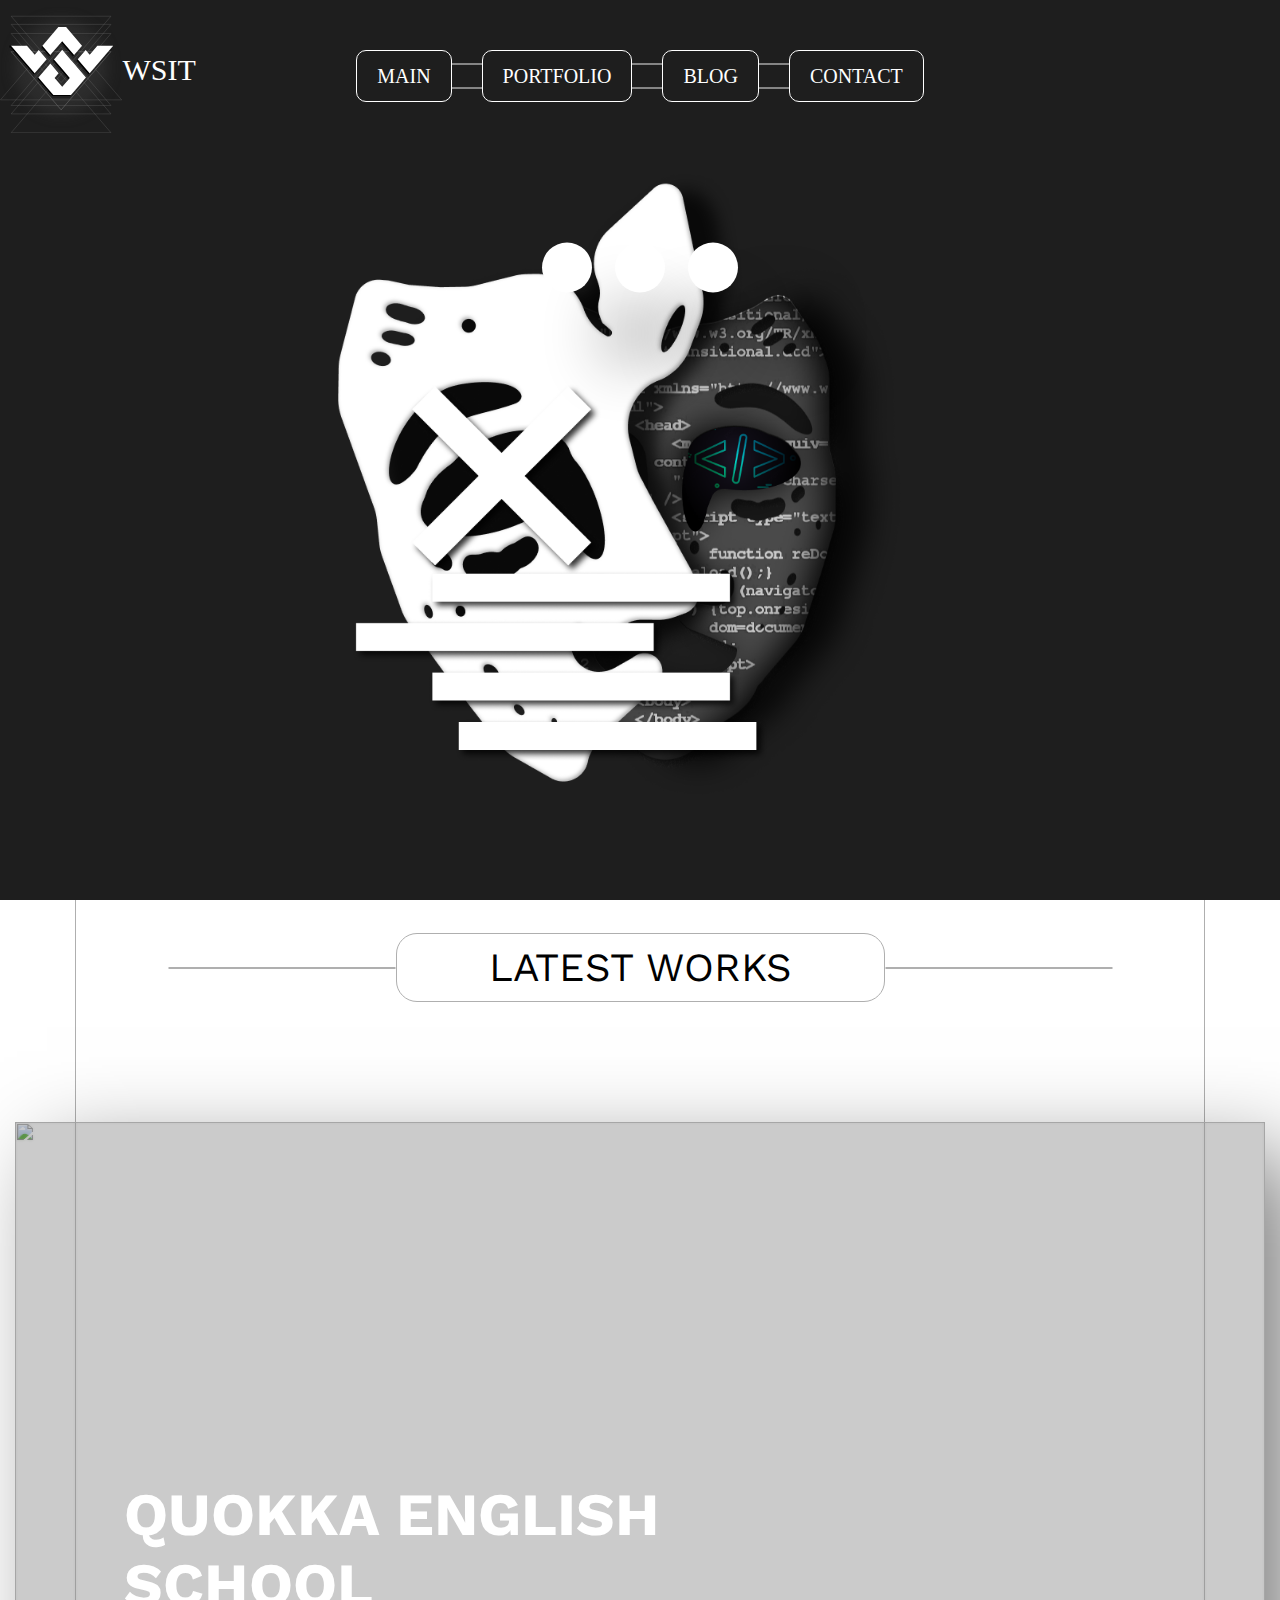
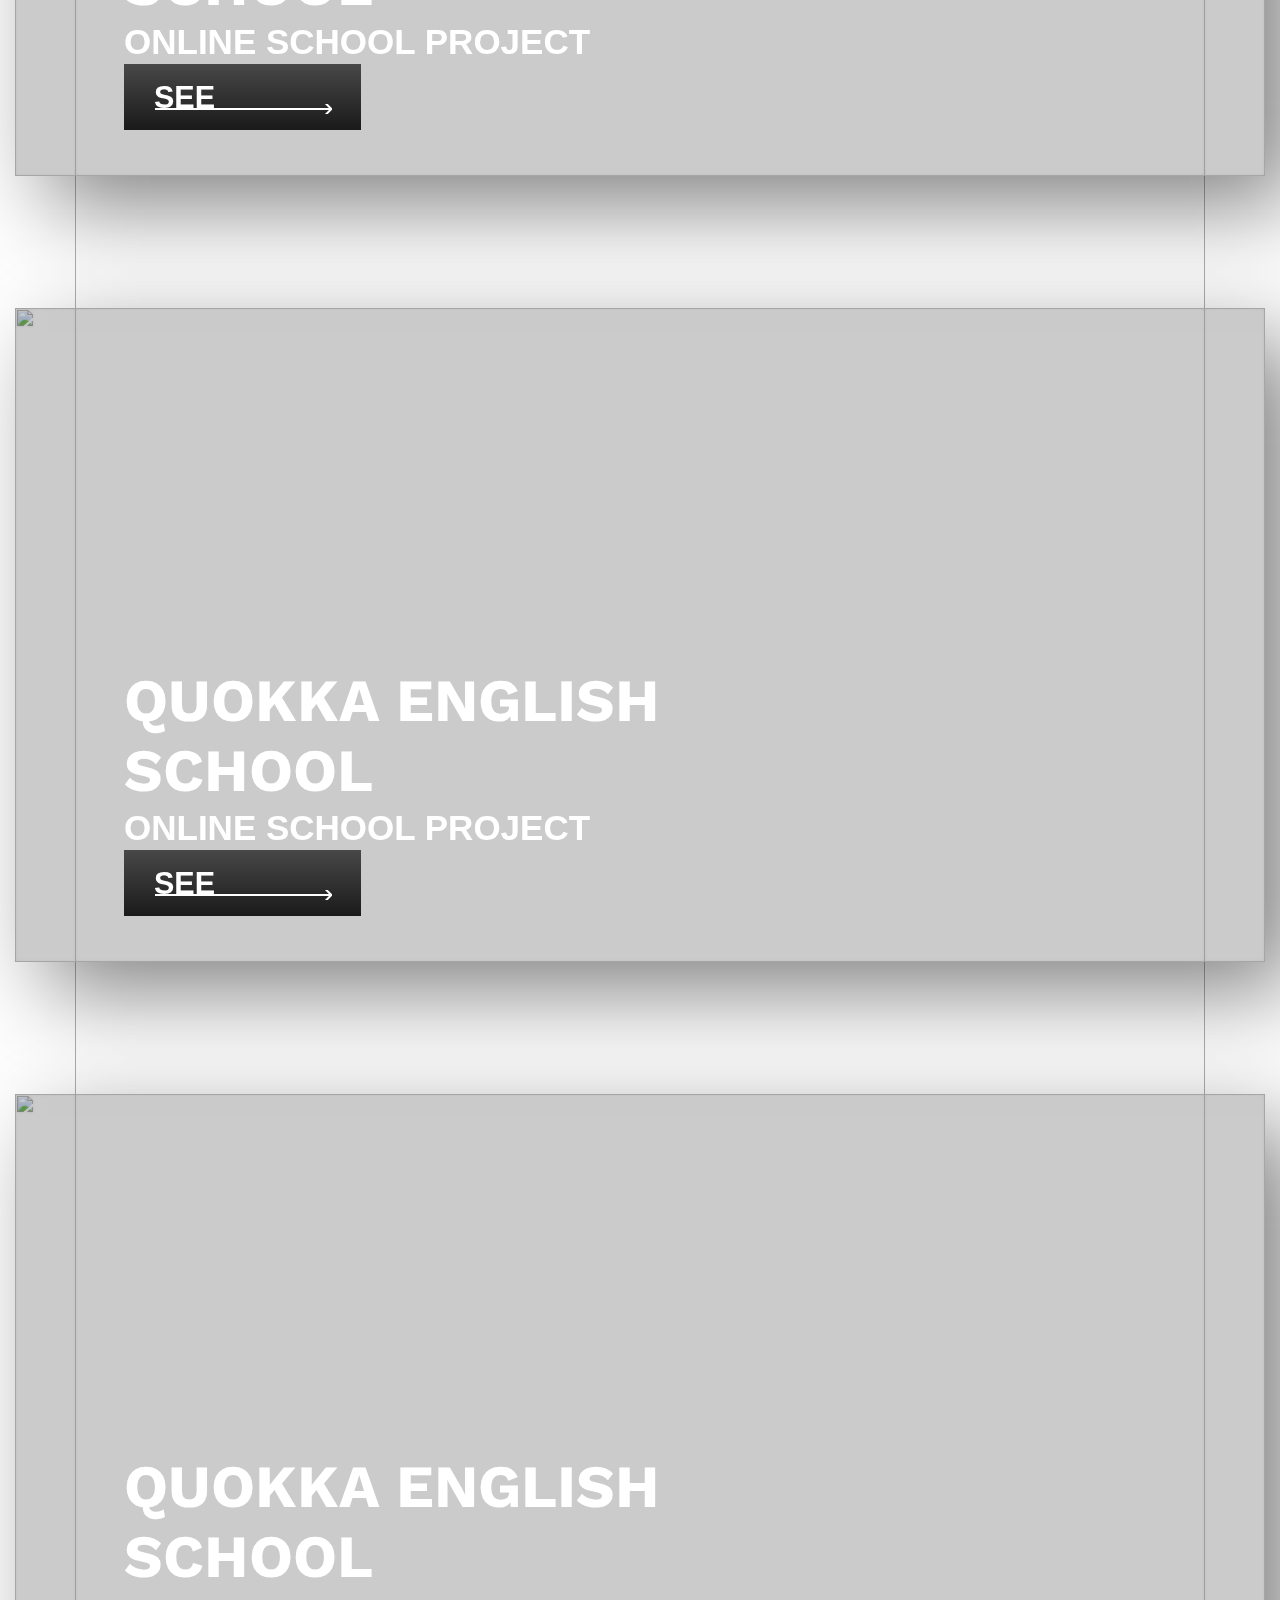
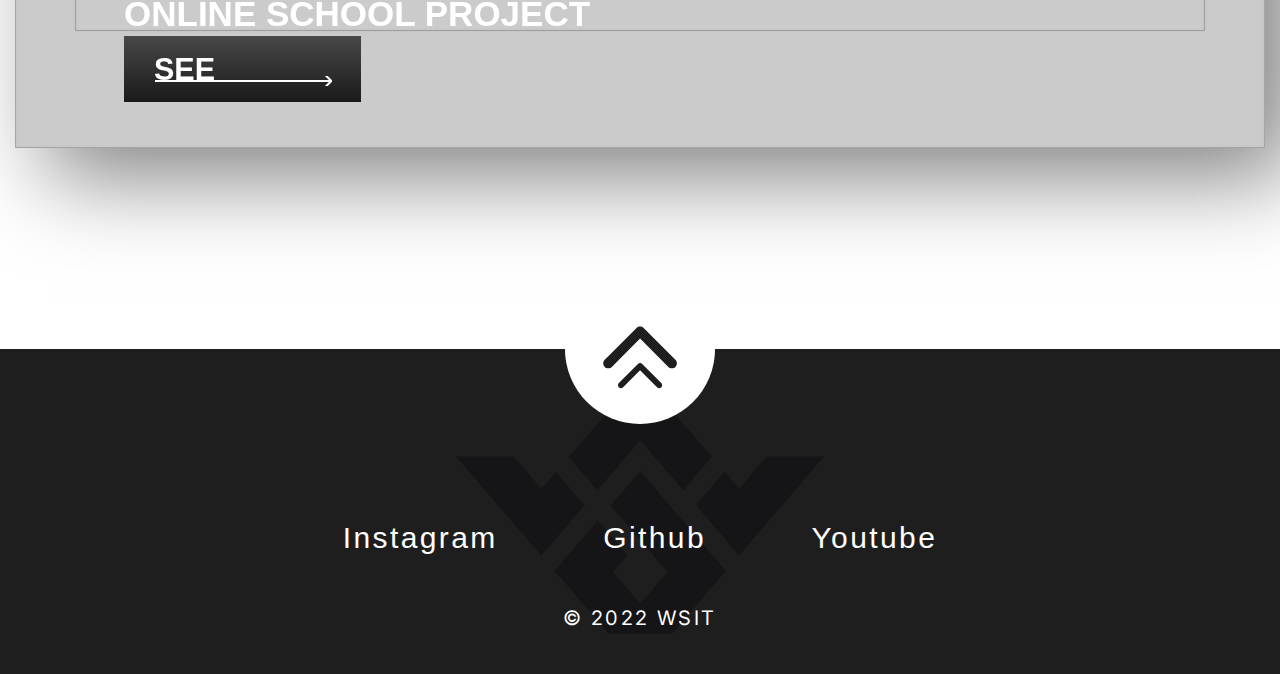
==== commit a7175153: "dev" ====
--- a/index.html
+++ b/index.html
@@ -33,9 +33,6 @@
                               <div class="point"></div>
                               <div class="point"></div>
                               <div class="point"></div>
-                        </div>
-                        <div class="text">
-                              
                         </div>
                   </div>
             <div class="list">
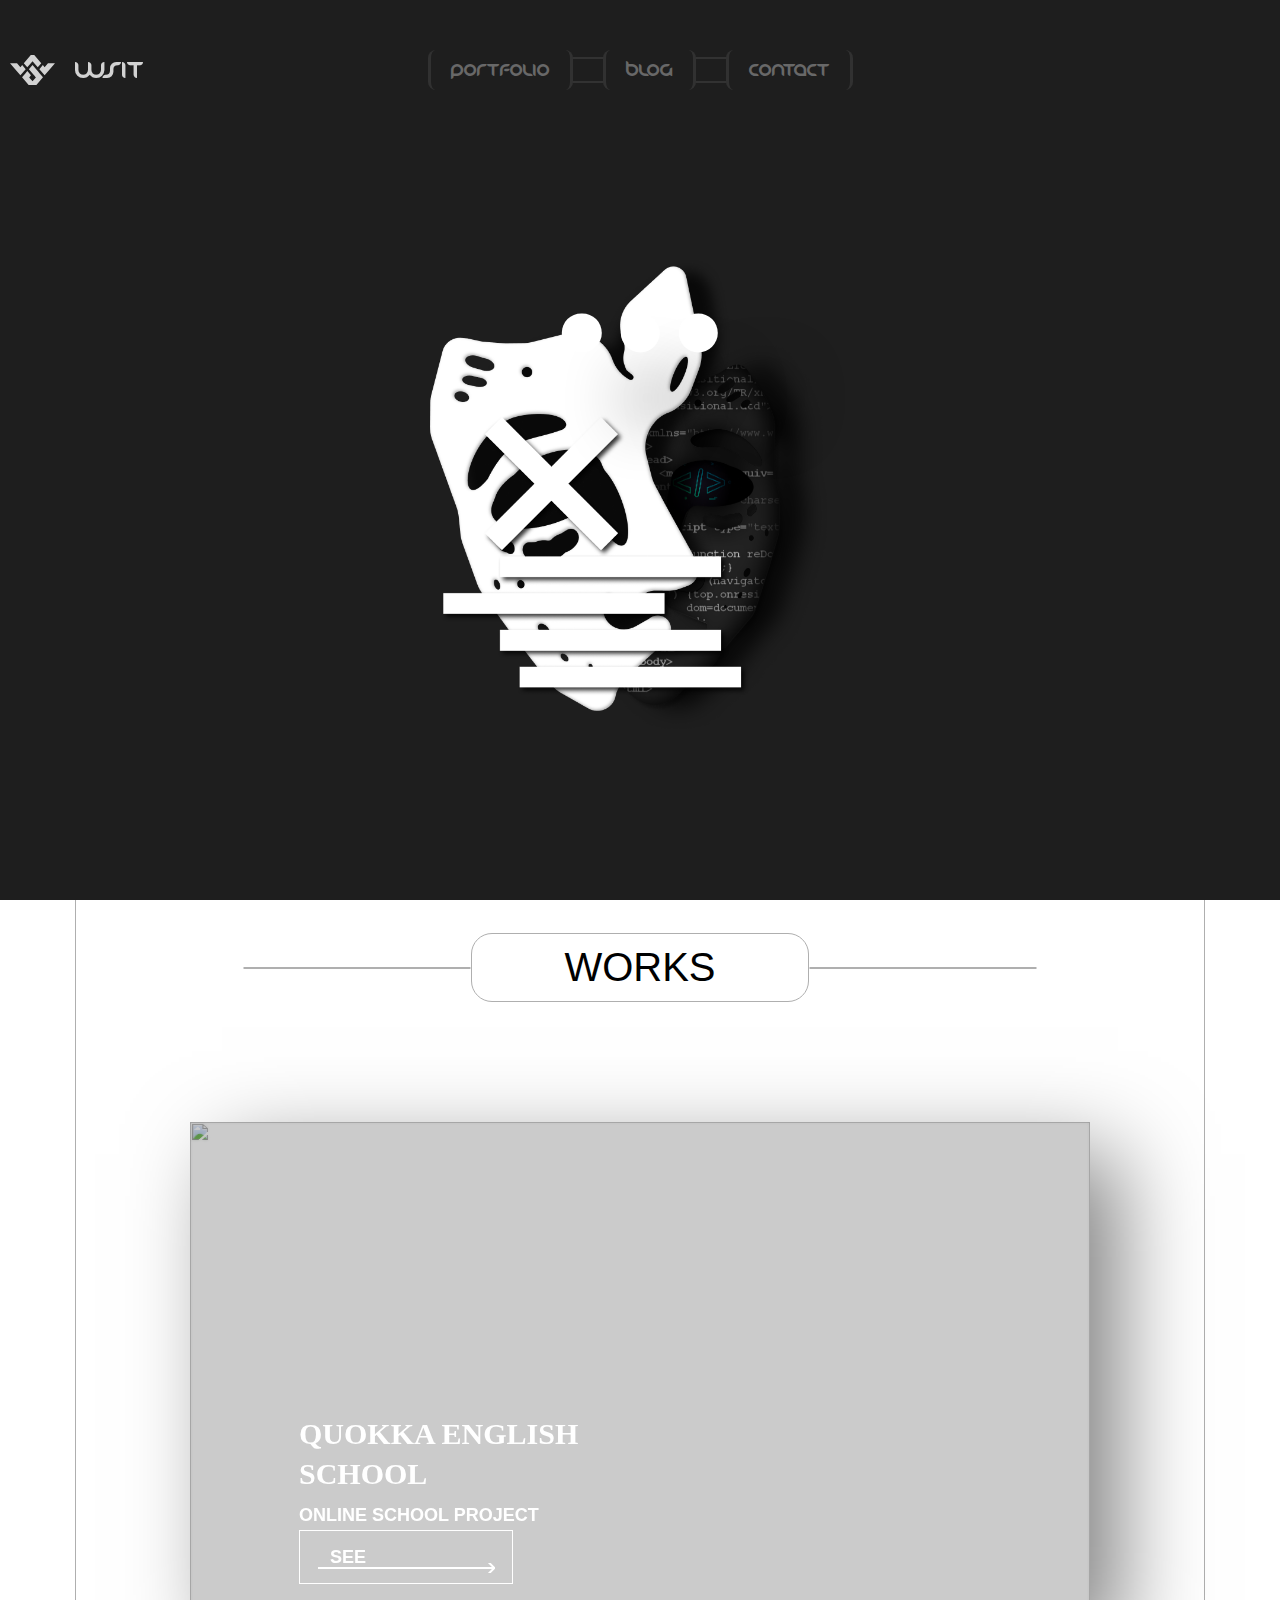
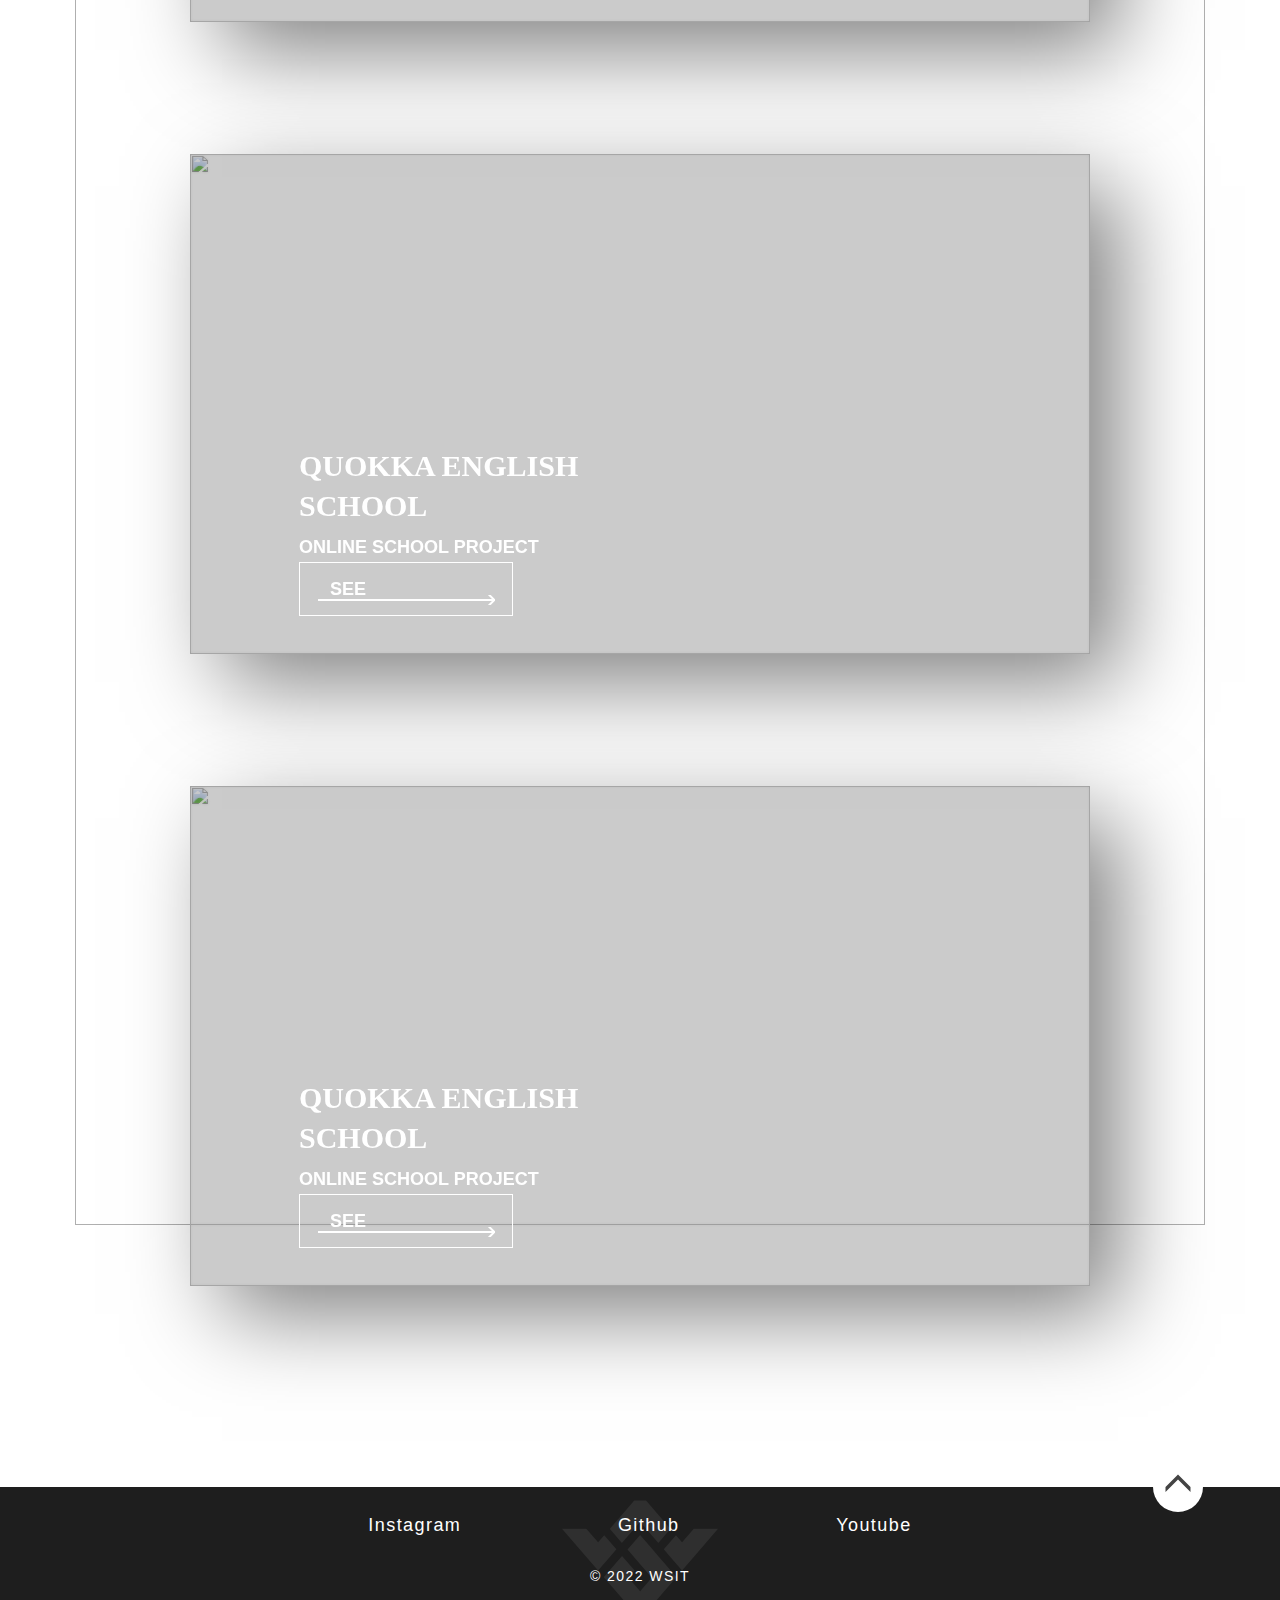
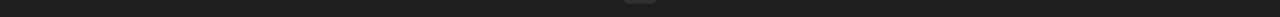
==== commit cd310031: "dev" ====
--- a/index.html
+++ b/index.html
@@ -5,9 +5,12 @@
       <meta http-equiv="X-UA-Compatible" content="IE=edge">
       <meta name="viewport" content="width=device-width, initial-scale=1.0">
       <link rel="stylesheet" href="./css/style.css">
+      <link rel="stylesheet" href="./css/styleTwo.css">
       <script src="https://ajax.googleapis.com/ajax/libs/jquery/2.2.0/jquery.min.js" defer></script>
+      <script src="https://cdnjs.cloudflare.com/ajax/libs/smoothscroll/1.4.10/SmoothScroll.min.js" integrity="sha256-huW7yWl7tNfP7lGk46XE+Sp0nCotjzYodhVKlwaNeco=" crossorigin="anonymous" defer></script>
+      <link rel="shortcut icon" href="favicon.ico" type="image/x-icon">
       <script src="./js/main.js" defer></script>
-      <title>ws</title>
+      <title>WSIT</title>
 </head>
 <body>
       <div class="wrapper">
@@ -18,7 +21,6 @@
                   <div onclick="burgerClick()" class="header__burger"><span></span></div>
                   <nav class="header__nav">
                   <ul class="menu">
-                        <li class="menu__item"><a href="./index.html" class="menu__link">MAIN</a></li>
                         <li class="menu__item"><a href="./portfolio.html" class="menu__link">portfolio</a></li>
                         <li class="menu__item"><a href="./blog.html" class="menu__link">Blog</a></li>
                         <li class="menu__item"><a href="./contact.html" class="menu__link">Contact</a></li>
@@ -34,9 +36,10 @@
                               <div class="point"></div>
                               <div class="point"></div>
                         </div>
+                        <div class="eye"></div>
                   </div>
             <div class="list">
-                        <span class="list__text">Latest Works</span>
+                        <span class="list__text">Works</span>
                         <div class="list__blocks">
                               <div class="list__block">
                                     <img src="https://uploads-ssl.webflow.com/5894a32730554b620f7bf36d/632da95480efc1dc87baf7ba_Tips%20For%20Adjusting%20Lighting%20Perfectly%20In%20Your%203D%20Renders%20EASY%20RENDER-p-800.webp" alt="" class="list__block-pic">
--- a/css/style.css
+++ b/css/style.css
@@ -1,12 +1,16 @@
-@charset "UTF-8";
-@import url(../fonts/kbdanube.ttf);
+/* @charset "UTF-8";
 @import url("https://fonts.googleapis.com/css2? family=Montserrat:wght@300&display=swap");
 @import url("https://fonts.googleapis.com/css2? family=Montserrat:wght@500&display=swap");
 @import url("https://fonts.googleapis.com/css2? family=Montserrat:wght@600&display=swap");
 @import url("https://fonts.googleapis.com/css2?family=Inter&display=swap");
 @import url("https://fonts.googleapis.com/css2?family=Work+Sans&display=swap");
-@import url("https://fonts.googleapis.com/css2?family=Work+Sans:wght@700&display=swap");
-/*Обнуление*/
+@import url("https://fonts.googleapis.com/css2?family=Work+Sans:wght@700&display=swap"); */
+
+@font-face {
+  font-family: 'kbdanube';
+  src: url(../fonts/kbdanube.ttf);
+}
+
 * {
   padding: 0;
   margin: 0;
@@ -16,147 +20,19 @@
 
 *, *:before, *:after {
   box-sizing: border-box;
-}
-
-:focus, :active {
-  outline: none;
-}
-
-a:focus, a:active {
-  outline: none;
-}
-
-nav, footer, header, aside {
-  display: block;
+  margin: 0;
+  padding: 0;
+}
+
+li{
+  list-style: none;
+}
+a{
+  text-decoration: none;
 }
 
 html, body {
   height: 100%;
-  width: 100%;
-  font-size: 100%;
-  line-height: 1;
-  font-size: 14px;
-  -ms-text-size-adjust: 100%;
-  -moz-text-size-adjust: 100%;
-  -webkit-text-size-adjust: 100%;
-}
-
-input, button, textarea {
-  font-family: inherit;
-}
-
-input::-ms-clear {
-  display: none;
-}
-
-button {
-  cursor: pointer;
-}
-
-button::-moz-focus-inner {
-  padding: 0;
-  border: 0;
-}
-
-a, a:visited {
-  text-decoration: none;
-}
-
-a:hover {
-  text-decoration: none;
-}
-
-ul li {
-  list-style: none;
-}
-
-img {
-  vertical-align: top;
-}
-
-h1, h2, h3, h4, h5, h6 {
-  font-size: inherit;
-  font-weight: 400;
-}
-
-/*--------------------*/
-/*Обнуление 02*/
-* {
-  padding: 0;
-  margin: 0;
-  border: 0;
-}
-
-*, *:before, *:after {
-  box-sizing: border-box;
-}
-
-:focus, :active {
-  outline: none;
-}
-
-a:focus, a:active {
-  outline: none;
-}
-
-nav, footer, header, aside {
-  display: block;
-}
-
-html, body {
-  height: 100%;
-  width: 100%;
-  font-size: 100%;
-  line-height: 1;
-  font-size: 14px;
-  -ms-text-size-adjust: 100%;
-  -moz-text-size-adjust: 100%;
-  -webkit-text-size-adjust: 100%;
-}
-
-input, button, textarea {
-  font-family: inherit;
-}
-
-input::-ms-clear {
-  display: none;
-}
-
-button {
-  cursor: pointer;
-}
-
-button::-moz-focus-inner {
-  padding: 0;
-  border: 0;
-}
-
-a, a:visited {
-  text-decoration: none;
-}
-
-a:hover {
-  text-decoration: none;
-}
-
-ul li {
-  list-style: none;
-}
-
-img {
-  vertical-align: top;
-}
-
-h1, h2, h3, h4, h5, h6 {
-  font-size: inherit;
-  font-weight: inherit;
-}
-
-/*--------------------*/
-html, body {
-  height: 100%;
-  scroll-behavior: smooth;
-  will-change: scroll-position;
 }
 
 body {
@@ -207,19 +83,23 @@
 }
 header .header .header__logo {
   position: absolute;
-  top: 7px;
+  top: 50%;
+  transform: translateY(-50%);
   left: 0;
 }
 header .header .header__logo .header__logo-linc {
   display: flex;
   align-items: center;
+  opacity: 0.8;
+  gap: 10px;
 }
 header .header .header__logo .header__logo-linc .header__logo-pic {
-  max-height: 126px;
+  margin: 10px;
+  max-height: 30px;
 }
 header .header .header__logo .header__logo-linc .header__logo-text {
-  font-size: 30px;
-  line-height: 49px;
+  font-size: 20px;
+  font-family: 'kbdanube';
 }
 header .header .header__nav {
   -webkit-user-select: none;
@@ -236,6 +116,7 @@
   border: 1px solid #EBEBEB;
   top: 50%;
   transform: translate(0, -50%);
+  opacity: 0.2;
 }
 header .header .header__nav .menu {
   display: flex;
@@ -247,32 +128,34 @@
 header .header .header__nav .menu .menu__item:last-child {
   margin-right: 0;
 }
-header .header .header__nav .menu .menu__item.active {
-  background: #14EEEE;
-  border: 1px solid #14EEEE;
-}
 header .header .header__nav .menu .menu__item.active .menu__link {
   color: #1C1D25;
 }
 header .header .header__nav .menu .menu__item {
-  border: 1px solid #FFFFFF;
+  border: solid #313131;
+  border-top: 1px;
+  border-bottom: 1px;
   background-color: #1E1E1E;
   z-index: 1;
-  border-radius: 10px;
+  border-radius: 8px;
   margin: 0 30px 0 0;
-  transition: background 0.5s;
+  transition: border-color 0.5s;
+  font-family: 'kbdanube';
+  
 }
 header .header .header__nav .menu .menu__item .menu__link {
   padding: 0 20px;
-  font-size: 20px;
-  line-height: 50px;
+  font-size: 15px;
+  line-height: 40px;
+  color: #686868;
+  transition: color 0.5s;
 }
 header .header .header__nav .menu .menu__item:active, header .header .header__nav .menu .menu__item:focus, header .header .header__nav .menu .menu__item:hover {
-  background: #ffffff;
-  border: 1px solid #ffffff;
+  border-color: #a5a5a5;
+  transition-delay: 0.4s;
 }
 header .header .header__nav .menu .menu__item:active .menu__link, header .header .header__nav .menu .menu__item:focus .menu__link, header .header .header__nav .menu .menu__item:hover .menu__link {
-  color: #1C1D25;
+  color: #d4d4d4;;
 }
 header .header .header__burger.active span {
   width: 0;
@@ -480,29 +363,35 @@
 }
 
 .preview.index {
-  background: url(../img/prev-1.png) calc(50% + (var(--index)) * -2.5 + var(--mouse-x) * 1px / 40) calc(50% + (var(--index)) * 1.2 + var(--mouse-y) * 1px / 30) no-repeat, url(../img/prev-2.png) calc(50% + (var(--index)) * 2.5 + var(--mouse-x) * 1px / 280) calc(50% + (var(--index)) * 3.5 + var(--mouse-y) * 1px / 240) no-repeat;
-  background-size: calc(var(--index) * 30);
-}
-@media (max-width: 1200px) {
+  background: url(../img/prev-1.png)
+                calc(49% + (var(--index)) * -0.8 + var(--mouse-x) * 1px / 100)
+                calc(50% + (var(--index)) * 1.8 + var(--mouse-y) * 1px / 100) no-repeat,
+              url(../img/prev-2.png)
+                calc(49.1% + (var(--index)) * 2.0 + var(--mouse-x) * 1px / 280)
+                calc(51% + (var(--index)) * 3.6 + var(--mouse-y) * 1px / 240) no-repeat;
+  background-size: calc(var(--index) * 20);
+  transition: 0.2s;
+}
+/* @media (max-width: 1200px) {
   .preview.index {
     background: url(../img/prev-3.png) calc(50% + (var(--index)) * -1.2 + var(--mouse-x) * 1px / 40) calc(50% + (var(--index)) * 1.2 + var(--mouse-y) * 1px / 30) no-repeat;
     background-size: calc(var(--index) * 30);
   }
-}
+} */
 .preview.index .points {
   position: absolute;
   transform: translate(-50%, -50%);
-  width: calc(var(--index) * 10);
-  height: calc(var(--index) * 5);
+  width: calc(var(--index) * 8);
+  height: calc(var(--index) * 4);
   display: flex;
   justify-content: space-around;
   align-items: center;
   left: calc(50% + var(--mouse-x) * 1px / 50);
-  top: calc(50% + (var(--index)) * -9 + var(--mouse-y) * 1px / 30);
+  top: calc(50% + (var(--index)) * -6 + var(--mouse-y) * 1px / 30);
 }
 .preview.index .points .point {
-  width: calc(var(--index) * 2.3);
-  height: calc(var(--index) * 2.3);
+  width: calc(var(--index) * 1.8);
+  height: calc(var(--index) * 1.8);
   background: white;
   border-radius: calc(var(--index) * 1.5);
   box-shadow: calc(var(--index) * 3) calc(var(--index) * 3) calc(var(--index) * 3) rgba(0, 0, 0, 0.4745098039);
@@ -555,6 +444,7 @@
     box-shadow: 2px 2px 3px rgba(0, 0, 0, 0.4745098039);
   }
 }
+
 .preview.index .preview__blocks {
   display: flex;
   width: calc(var(--index) * 50);
@@ -729,11 +619,11 @@
 .preview.contact .points {
   position: absolute;
   transform: translate(-50%, -50%);
+  display: flex;
+  justify-content: space-around;
+  align-items: center;
   width: calc(var(--index) * 10);
   height: calc(var(--index) * 5);
-  display: flex;
-  justify-content: space-around;
-  align-items: center;
   left: calc(50% + var(--mouse-x) * 1px / 50);
   top: calc(50% + (var(--index)) * -9 + var(--mouse-y) * 1px / 30);
 }
@@ -991,9 +881,9 @@
   display: flex;
   flex-direction: column;
   align-items: center;
-  max-width: 1280px;
-  width: 100%;
-  height: 654px;
+  max-width: 900px;
+  width: 100%;
+  height: 500px;
   margin: 0 0 132px 0;
   position: relative;
   z-index: 10;
@@ -1004,12 +894,12 @@
 }
 @media (max-width: 1024px) {
   .list .list__blocks .list__block {
-    max-height: 554px;
+    max-height: 400px;
   }
 }
 @media (max-width: 768px) {
   .list .list__blocks .list__block {
-    max-height: 454px;
+    max-height: 300px;
     margin: 0 0 50px 0;
   }
   .list .list__blocks .list__block .list__block-content {
@@ -1022,7 +912,7 @@
   }
 }
 .list .list__blocks .list__block .list__block-content {
-  max-width: 545px;
+  max-width: 300px;
   margin: 0 0 calc(var(--index) * 2) calc(var(--index) * 5);
 }
 @media (max-width: 425px) {
@@ -1051,12 +941,12 @@
     font-family: "Work Sans";
     display: block;
     font-weight: 600;
-    font-size: calc(var(--index) * 10);
-    line-height: calc(var(--index) * 7);
+    font-size: calc(var(--index) * 6);
+    line-height: calc(var(--index) * 6);
     text-shadow: 18px 4px 35px rgba(0, 0, 0, 0.5);
     position: absolute;
     top: 0;
-    right: 0;
+    right: 10px;
     opacity: 0;
     z-index: 100;
   }
@@ -1076,12 +966,12 @@
   font-family: "Work Sans";
   font-style: normal;
   font-weight: 700;
-  font-size: 60px;
-  line-height: 70px;
+  font-size: 30px;
+  line-height: 40px;
 }
 @media (max-width: 425px) {
   .list .list__blocks .list__block .list__block-title {
-    font-size: 36px;
+    font-size: 26px;
     line-height: 36px;
   }
 }
@@ -1089,7 +979,7 @@
   font-family: "Montserrat", sans-serif;
   font-style: normal;
   font-weight: 600;
-  font-size: 35px;
+  font-size: 18px;
   line-height: 43px;
 }
 @media (max-width: 425px) {
@@ -1102,10 +992,10 @@
   font-family: "Montserrat", sans-serif;
   font-style: normal;
   font-weight: 600;
-  font-size: calc(var(--index) * 1.4);
+  font-size: 18px;
   line-height: 229.9%;
-  background: linear-gradient(180deg, #484848 0%, #1B1A1A 100%);
   position: relative;
+  border: 1px solid #fff;
 }
 @media (max-width: 810px) {
   .list .list__blocks .list__block .list__block-link {
@@ -1119,7 +1009,7 @@
   height: 10px;
   left: calc(50% - 88.425px + 0.43px);
   transition: left 0.3s;
-  bottom: 16px;
+  bottom: 10px;
   background: url(../img/svg/arrow.svg) 50% 50% no-repeat;
 }
 @media (max-width: 810px) {
@@ -1346,13 +1236,14 @@
 
 footer .footer {
   width: 100%;
-  max-height: 445px;
+  max-height: 130px;
   background: url(../img/svg/footer__logo.svg) 50% 50% no-repeat;
+  background-size: 80% 80%;
   font-family: "Montserrat", sans-serif;
   font-style: normal;
   text-transform: none;
   font-weight: 500;
-  font-size: 30px;
+  font-size: 18px;
   line-height: 37px;
   text-align: center;
   display: flex;
@@ -1361,6 +1252,7 @@
   align-items: center;
   font-style: normal;
   letter-spacing: 0.08em;
+  position: relative;
 }
 @media (max-width: 768px) {
   footer .footer {
@@ -1371,15 +1263,21 @@
   }
 }
 footer .footer .footer__button {
-  height: 150px;
-  min-width: 150px;
+  top: 0%;
+  right: 6%;
+  position: absolute;
+  height: 50px;
+  min-width: 50px;
   border-radius: 500px;
   transform: translate(0, -50%);
   border: none;
-  background-size: 40%;
-  background: url(../img/svg/footer__button.svg) 50% 60% no-repeat, #FFFFFF;
-  -webkit-animation: footer__button 3s cubic-bezier(0.68, -0.99, 0.265, 1.55) infinite;
-          animation: footer__button 3s cubic-bezier(0.68, -0.99, 0.265, 1.55) infinite;
+  background-color: #FFFFFF;
+  background: url(../img/svg/footer__button.svg) top center no-repeat, #FFFFFF;
+  background-size: 80%;
+  transition: 0.3s;
+}
+footer .footer .footer__button:hover{
+  scale: 1.2;
 }
 @media (max-width: 425px) {
   footer .footer .footer__button {
@@ -1389,41 +1287,15 @@
     transform: translate(0, -100%);
   }
 }
-@-webkit-keyframes footer__button {
-  0% {
-    background-position: 50% 30%;
-  }
-  60% {
-    background-position: 50% 30%;
-  }
-  80% {
-    background-position: 50% 50%;
-  }
-  100% {
-    background-position: 50% 30%;
-  }
-}
-@keyframes footer__button {
-  0% {
-    background-position: 50% 30%;
-  }
-  60% {
-    background-position: 50% 30%;
-  }
-  80% {
-    background-position: 50% 50%;
-  }
-  100% {
-    background-position: 50% 30%;
-  }
-}
 footer .footer .footer__social {
+  height: 100%;
   max-width: 700px;
   width: 100%;
   display: flex;
   flex-wrap: wrap;
   justify-content: space-around;
-  margin: 10px 0;
+  align-items: flex-start;
+  margin: 10px 0 30px 0;
 }
 @media (max-width: 768px) {
   footer .footer .footer__social {
@@ -1453,14 +1325,13 @@
   margin: 0;
 }
 footer .footer .footer__copy {
-  margin: 0 0 34px 0;
   font-family: "Inter", sans-serif;
   font-weight: 400;
-  font-size: 20px;
+  font-size: 14px;
   line-height: 24px;
   display: block;
   width: 100%;
-  padding: 40px 0 0 0;
+  padding: 10px 0 0 0;
   text-align: center;
 }
 @media (max-width: 768px) {
@@ -1473,11 +1344,11 @@
 
 .сling {
   transition: 0.5s;
-  background: rgba(30, 30, 30, 0.831372549);
-  -webkit-backdrop-filter: blur(8px);
-          backdrop-filter: blur(8px);
-  will-change: backdrop-filter, transition;
+  background: #1E1E1E;
   position: fixed;
+}
+.сling .header{
+  padding: 20px 0;
 }
 
 @media (min-width: 1470px) {
@@ -1495,4 +1366,4 @@
  color: #000;
  font-size: 50px;
  background-color: #fff; 
-}+}
--- a/css/styleTwo.css
+++ b/css/styleTwo.css
@@ -0,0 +1,35 @@
+body {
+  overflow-x: hidden;
+}
+
+:root {
+  --color-scrollbar: white;
+}
+
+.preview.index .eye {
+  -webkit-transform: translate(-50%, -50%);
+      -ms-transform: translate(-50%, -50%);
+          transform: translate(-50%, -50%);
+  position: absolute;
+  background: url(../img/eye.png) no-repeat;
+  background-position: calc(43% + (var(--index)) * 2 + var(--mouse-x) * 1px / 60) calc(-14% + (var(--index)) * 3.6 + var(--mouse-y) * 1px / 60);
+  background-size: 40%;
+  top: calc(51% + (var(--index)) * 3.6 + var(--mouse-y) * 1px / 240);
+  left: calc(49.1% + (var(--index)) * 2 + var(--mouse-x) * 1px / 280);
+  background-color: #14EEEE;
+  width: calc(var(--index) * 17);
+  height: calc(var(--index) * 17);
+  background-color: #14EEEE;
+  -webkit-mask: url(../img/mask-eye.png) no-repeat calc(48% + (var(--index)) * 2) calc(9% + (var(--index)) * 3.6);
+          mask: url(../img/mask-eye.png) no-repeat calc(48% + (var(--index)) * 2) calc(9% + (var(--index)) * 3.6);
+  -webkit-mask-size: 26%;
+          mask-size: 26%;
+  -webkit-transition: 0.2s;
+  -o-transition: 0.2s;
+  transition: 0.2s;
+  z-index: -1;
+}
+
+::-webkit-scrollbar {
+  display: none;
+}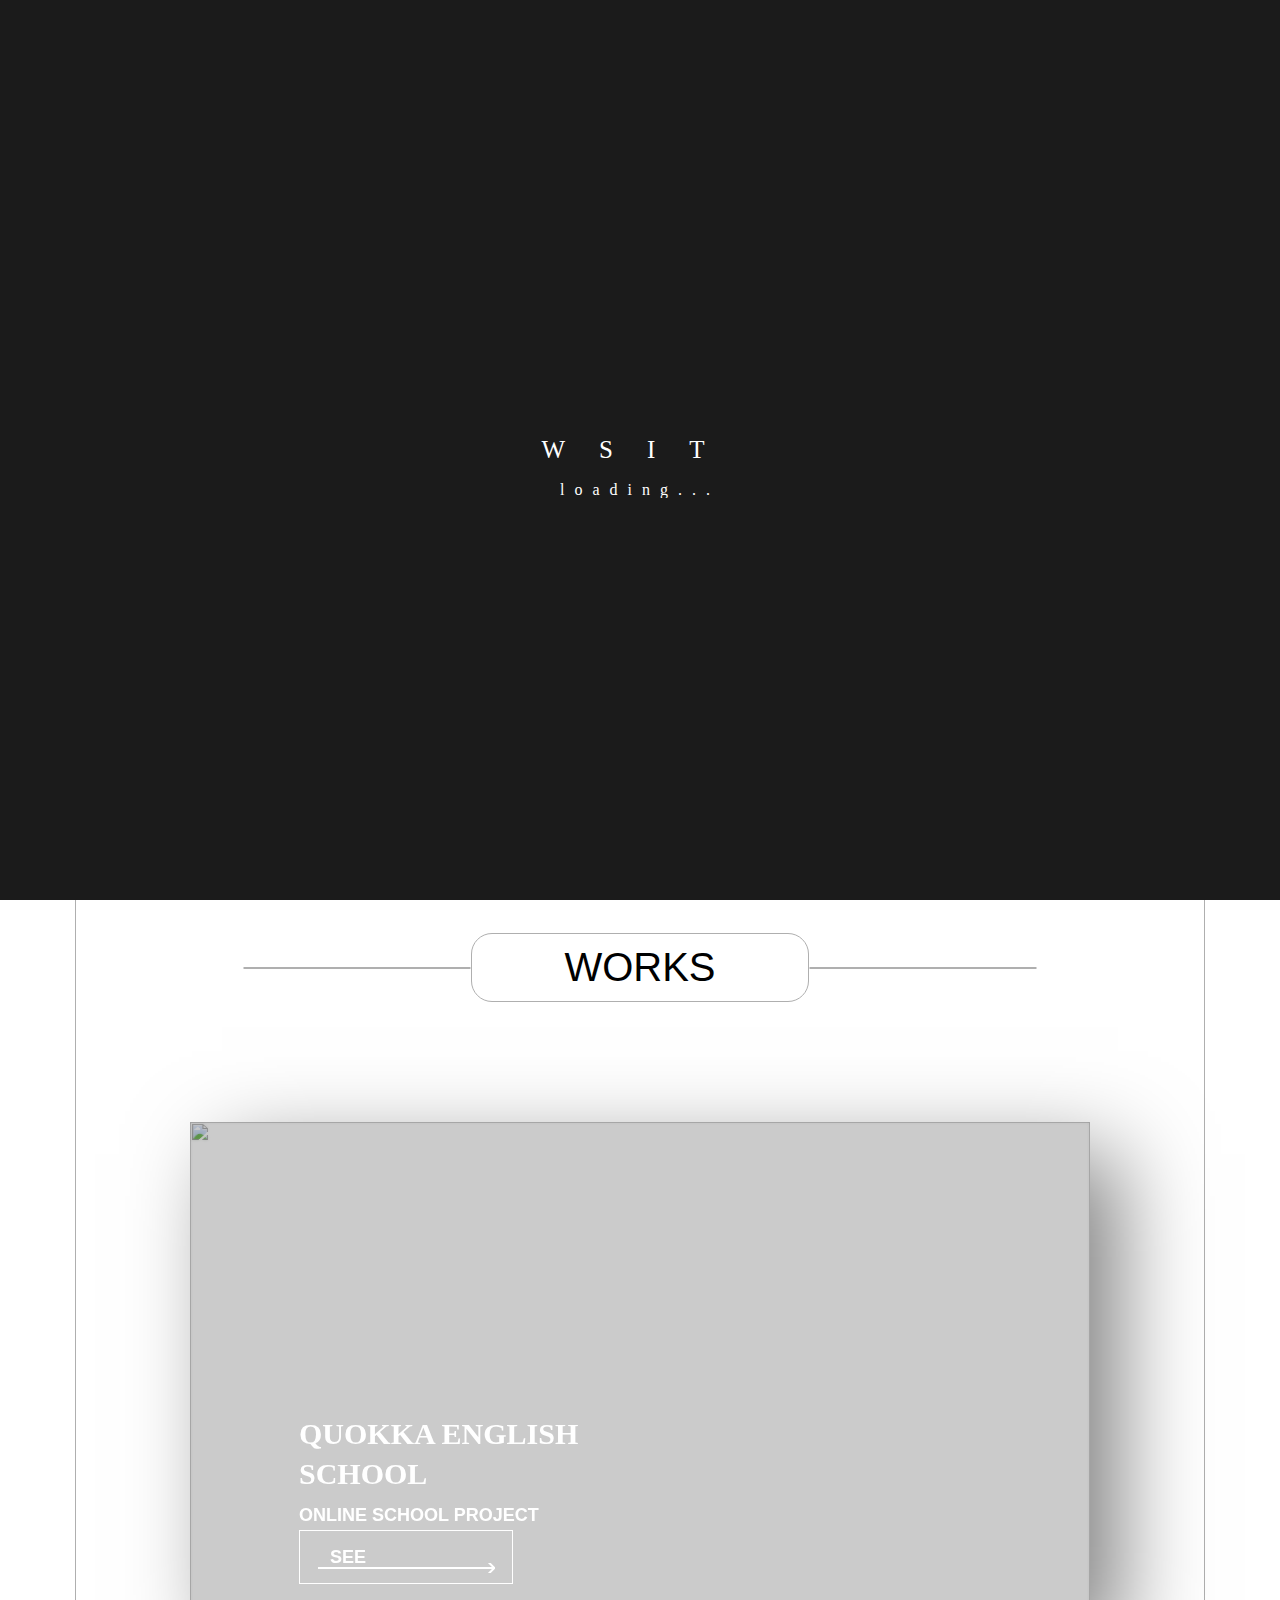
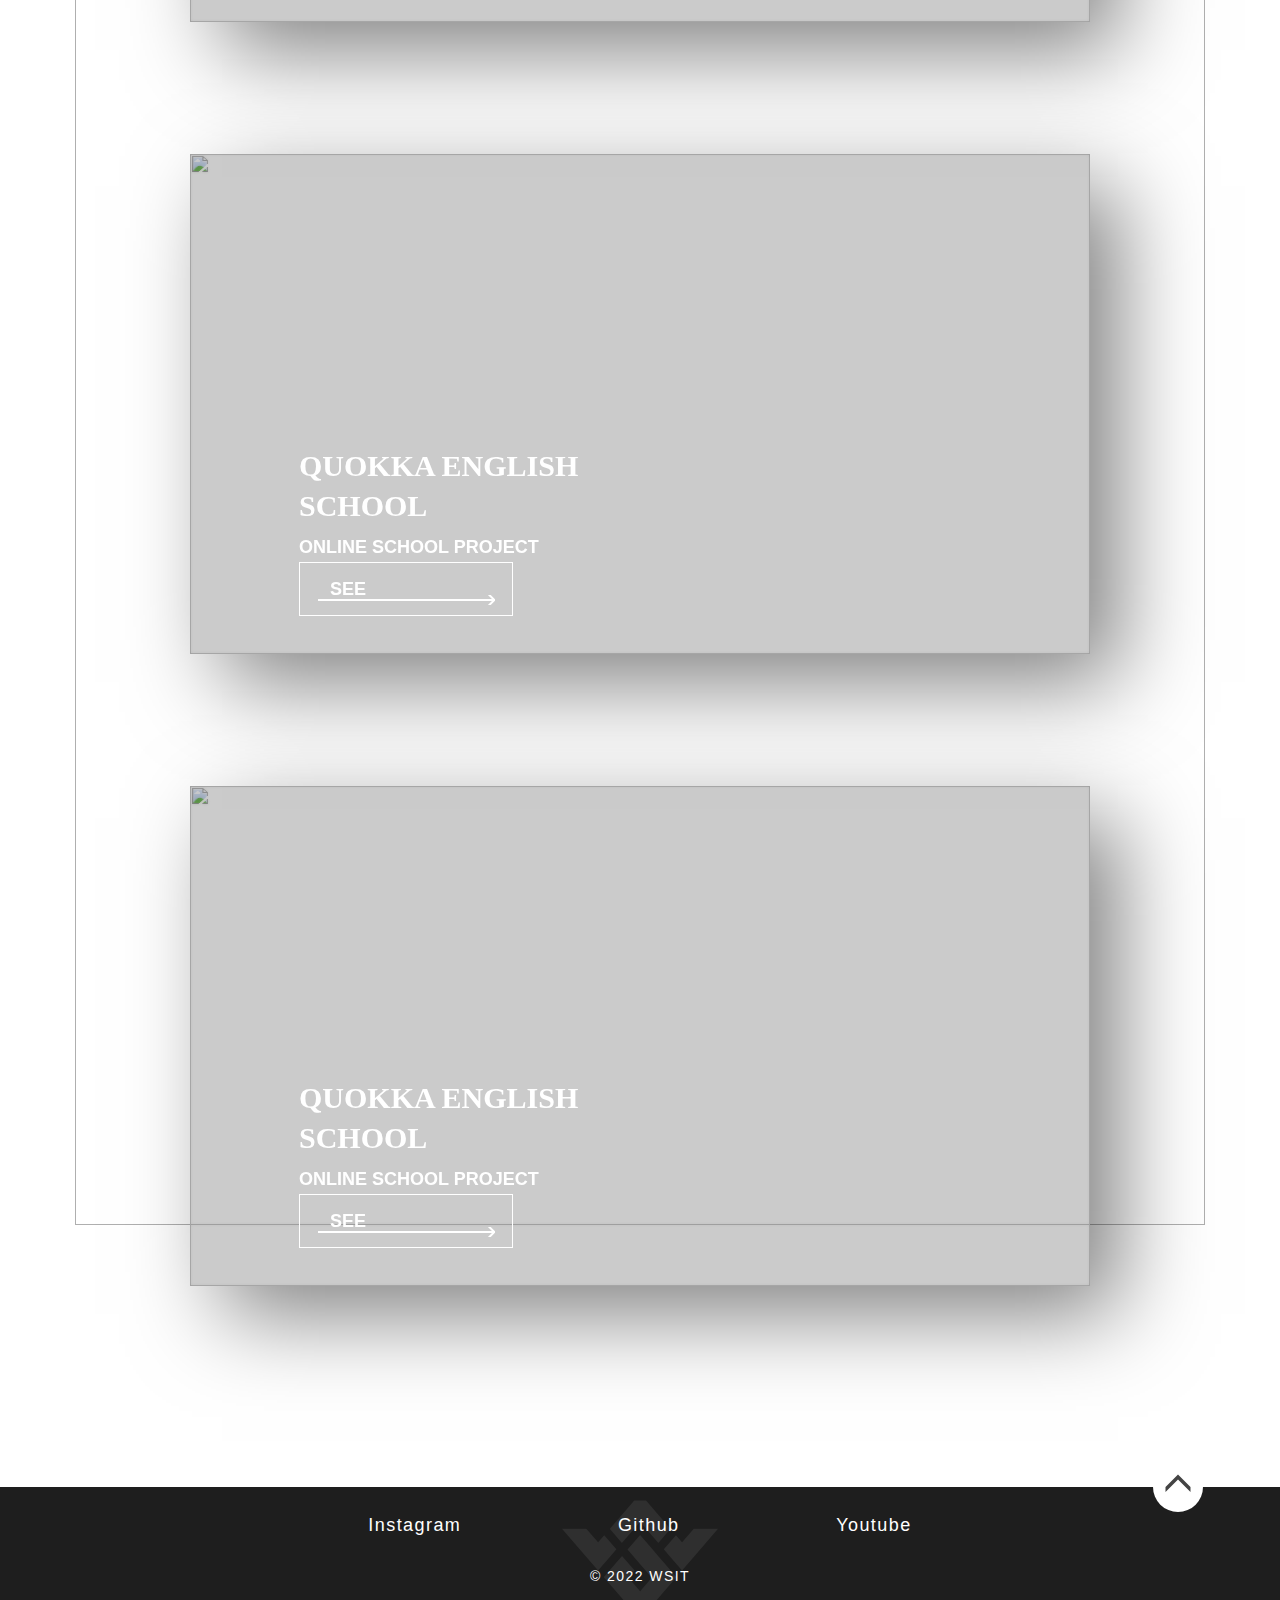
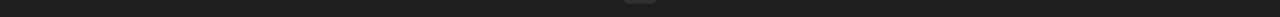
==== commit ab6965a5: "dev" ====
--- a/index.html
+++ b/index.html
@@ -8,11 +8,21 @@
       <link rel="stylesheet" href="./css/styleTwo.css">
       <script src="https://ajax.googleapis.com/ajax/libs/jquery/2.2.0/jquery.min.js" defer></script>
       <script src="https://cdnjs.cloudflare.com/ajax/libs/smoothscroll/1.4.10/SmoothScroll.min.js" integrity="sha256-huW7yWl7tNfP7lGk46XE+Sp0nCotjzYodhVKlwaNeco=" crossorigin="anonymous" defer></script>
+      <script src="./libs/gsap/gsap.min.js" defer></script>
+	<script src="./libs/gsap/ScrollTrigger.min.js" defer></script>
       <link rel="shortcut icon" href="favicon.ico" type="image/x-icon">
       <script src="./js/main.js" defer></script>
       <title>WSIT</title>
 </head>
-<body>
+
+<div class="preloader">
+      <p class="preloader__text">wsit</p>
+      <div class="preloader__progress">
+            loading...
+      </div>
+</div>
+
+<body id="preview">
       <div class="wrapper">
             <div class="content">
 <header>
@@ -30,13 +40,14 @@
 </header>
 <main>
       <div class="main">
-                  <div class="preview index" id="preview">
+                  <div class="preview index">
+                        <div class="mask"></div>
                         <div class="points">
                               <div class="point"></div>
                               <div class="point"></div>
                               <div class="point"></div>
                         </div>
-                        <div class="eye"></div>
+                        <div class="eye" style="z-index: -1 !important;"></div>
                   </div>
             <div class="list">
                         <span class="list__text">Works</span>
@@ -82,7 +93,8 @@
                   <span class="footer__copy">© 2022 WSIT</span>
             </div>
       </div>
-</footer>            </div>
+</footer>
+            </div>
       </div>
 </body>
 </html>
--- a/css/style.css
+++ b/css/style.css
@@ -132,7 +132,7 @@
   color: #1C1D25;
 }
 header .header .header__nav .menu .menu__item {
-  border: solid #313131;
+  border: solid #414141;
   border-top: 1px;
   border-bottom: 1px;
   background-color: #1E1E1E;
@@ -147,7 +147,7 @@
   padding: 0 20px;
   font-size: 15px;
   line-height: 40px;
-  color: #686868;
+  color: #7e7e7e;
   transition: color 0.5s;
 }
 header .header .header__nav .menu .menu__item:active, header .header .header__nav .menu .menu__item:focus, header .header .header__nav .menu .menu__item:hover {
@@ -362,7 +362,12 @@
           user-select: none;
 }
 
-.preview.index {
+.preview.index .mask {
+  left: 0;
+  top: 0;
+  position: absolute;
+  width: 100%;
+  height: 100%;
   background: url(../img/prev-1.png)
                 calc(49% + (var(--index)) * -0.8 + var(--mouse-x) * 1px / 100)
                 calc(50% + (var(--index)) * 1.8 + var(--mouse-y) * 1px / 100) no-repeat,
@@ -372,12 +377,6 @@
   background-size: calc(var(--index) * 20);
   transition: 0.2s;
 }
-/* @media (max-width: 1200px) {
-  .preview.index {
-    background: url(../img/prev-3.png) calc(50% + (var(--index)) * -1.2 + var(--mouse-x) * 1px / 40) calc(50% + (var(--index)) * 1.2 + var(--mouse-y) * 1px / 30) no-repeat;
-    background-size: calc(var(--index) * 30);
-  }
-} */
 .preview.index .points {
   position: absolute;
   transform: translate(-50%, -50%);
@@ -1276,6 +1275,20 @@
   background-size: 80%;
   transition: 0.3s;
 }
+footer .footer .footer__button:hover, footer .footer .footer__button:focus footer .footer .footer__button:active{
+  animation: button 1.3s infinite ease; 
+}
+@keyframes button {
+  0%{
+    background-position: center top;
+  }
+  40%{
+    background-position: center bottom;
+  }
+  100%{
+    background-position: center top;
+  }
+}
 footer .footer .footer__button:hover{
   scale: 1.2;
 }
--- a/css/styleTwo.css
+++ b/css/styleTwo.css
@@ -1,5 +1,5 @@
 body {
-  overflow-x: hidden;
+  overflow: hidden;
 }
 
 :root {
@@ -32,4 +32,74 @@
 
 ::-webkit-scrollbar {
   display: none;
+}
+
+.preloader {
+  -webkit-transition: 1s opacity ease;
+  -o-transition: 1s opacity ease;
+  transition: 1s opacity ease;
+  width: 100%;
+  height: 100vh;
+  background-color: rgb(27, 27, 27);
+  position: fixed;
+  overflow: hidden;
+  z-index: 1000000;
+}
+.preloader__text {
+  text-align: center;
+  color: white;
+  text-transform: uppercase;
+  letter-spacing: 34px;
+  line-height: 100vh;
+  -webkit-user-select: none;
+     -moz-user-select: none;
+      -ms-user-select: none;
+          user-select: none;
+  font-size: 25px;
+}
+.preloader__progress {
+  text-align: center;
+  width: 20ch;
+  position: absolute;
+  left: 50%;
+  top: 50%;
+  -webkit-transform: translate(-50%, 200%);
+      -ms-transform: translate(-50%, 200%);
+          transform: translate(-50%, 200%);
+  text-transform: none;
+  letter-spacing: 10px;
+  overflow: hidden;
+  -webkit-animation: loading 2s infinite steps(4);
+          animation: loading 2s infinite steps(4);
+  -webkit-transition: 0;
+  -o-transition: 0;
+  transition: 0;
+}
+.preloader.disable {
+  -webkit-transition: 1s;
+  -o-transition: 1s;
+  transition: 1s;
+  opacity: 0;
+}
+
+@-webkit-keyframes loading {
+  0% {
+    width: 14ch;
+  }
+}
+
+@keyframes loading {
+  0% {
+    width: 14ch;
+  }
+}
+@-webkit-keyframes opasity {
+  0% {
+    opacity: 0.2;
+  }
+}
+@keyframes opasity {
+  0% {
+    opacity: 0.2;
+  }
 }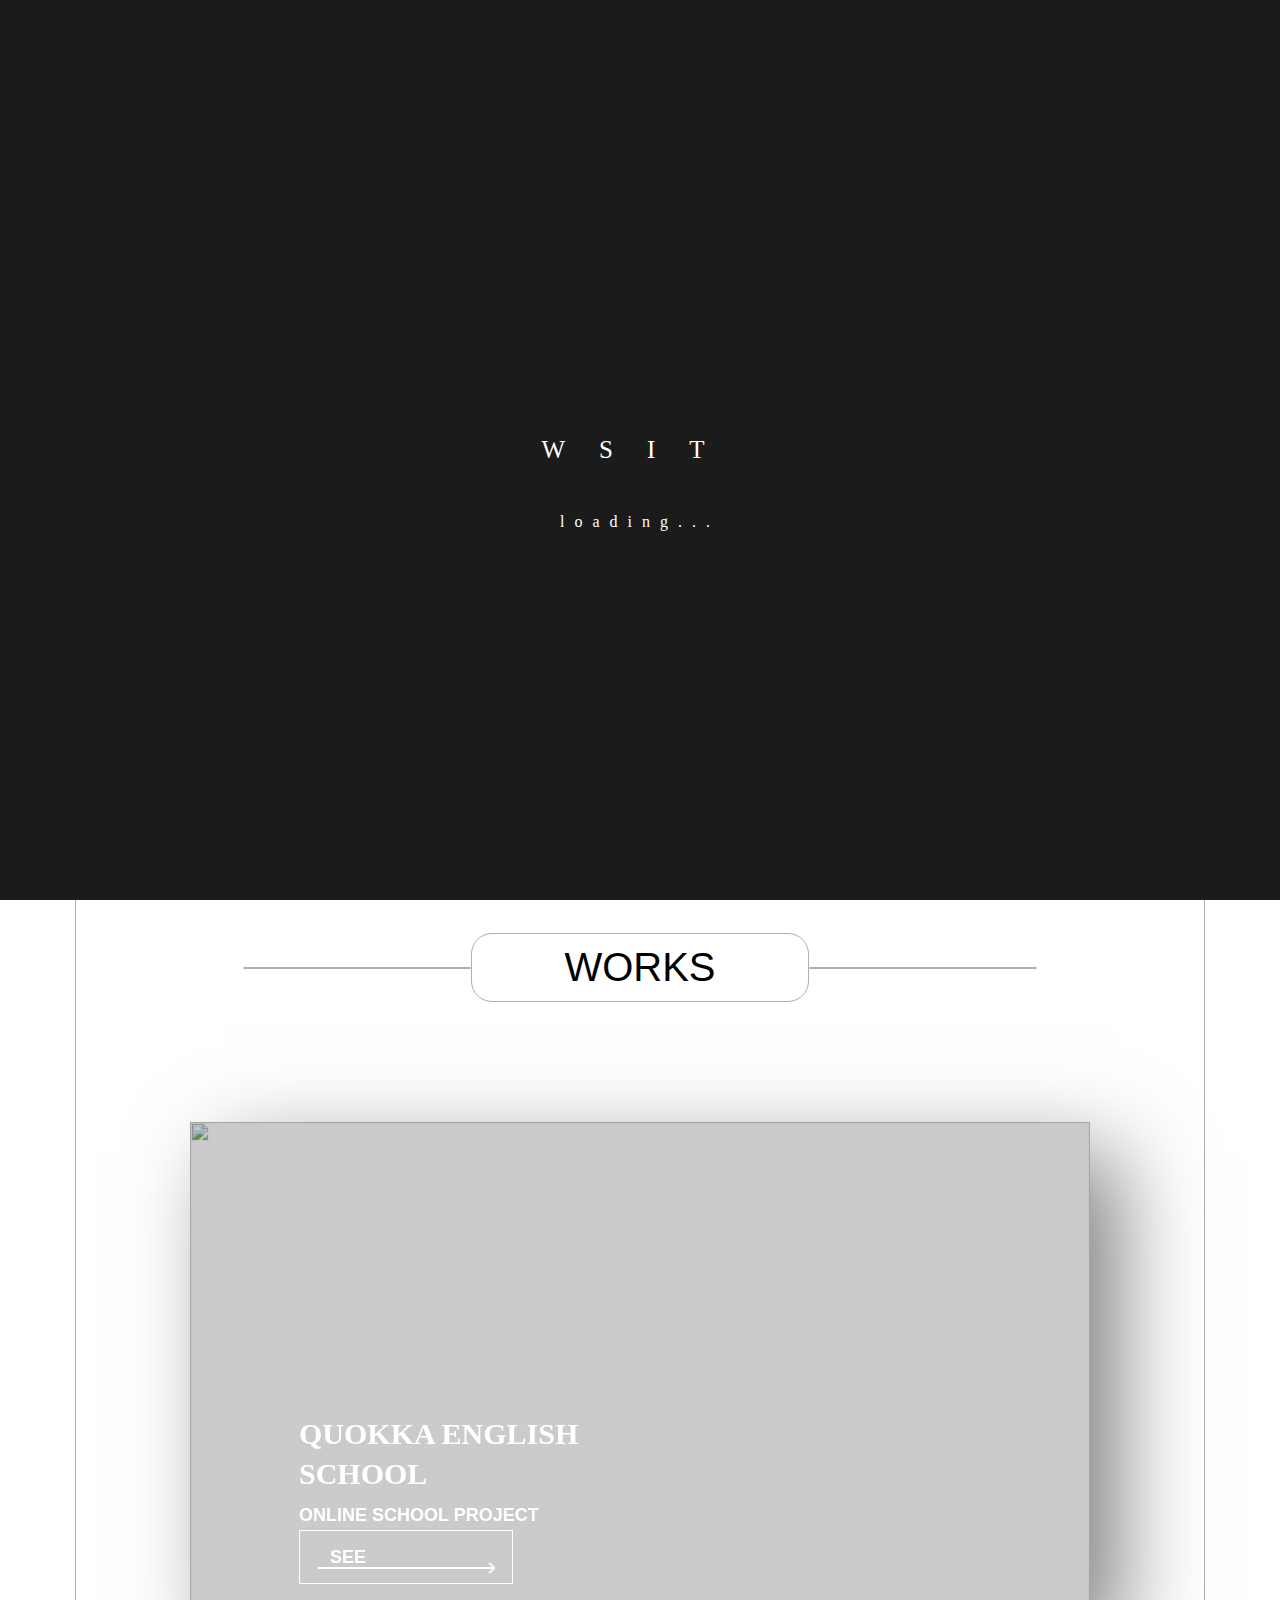
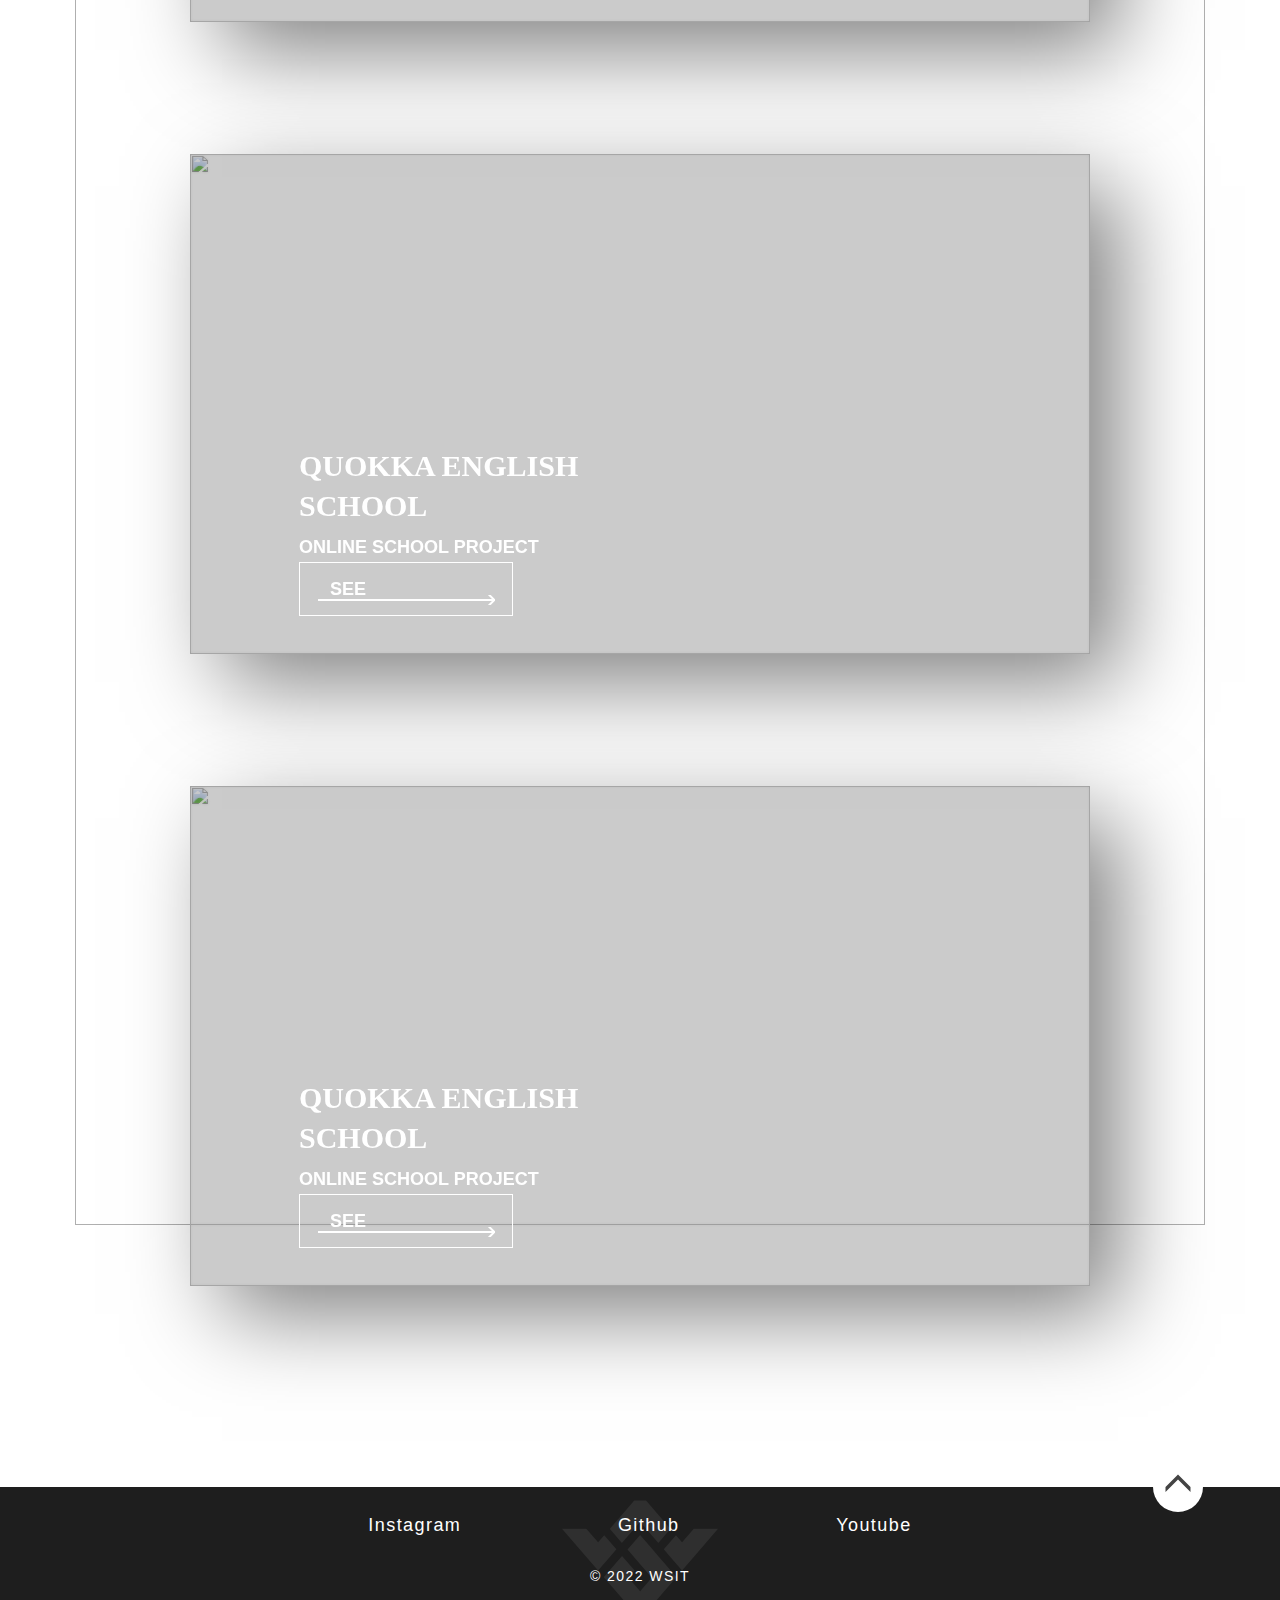
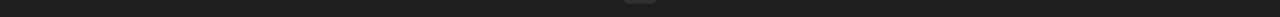
==== commit 7d1c8071: "dev" ====
--- a/index.html
+++ b/index.html
@@ -47,7 +47,7 @@
                               <div class="point"></div>
                               <div class="point"></div>
                         </div>
-                        <div class="eye" style="z-index: -1 !important;"></div>
+                        <div class="eye"></div>
                   </div>
             <div class="list">
                         <span class="list__text">Works</span>
--- a/css/style.css
+++ b/css/style.css
@@ -43,6 +43,7 @@
   flex-direction: column;
   text-align: center;
   line-height: 1;
+  overflow-X: hidden;
 }
 
 .wrapper-block {
@@ -370,10 +371,10 @@
   height: 100%;
   background: url(../img/prev-1.png)
                 calc(49% + (var(--index)) * -0.8 + var(--mouse-x) * 1px / 100)
-                calc(50% + (var(--index)) * 1.8 + var(--mouse-y) * 1px / 100) no-repeat,
+                calc(50% + (var(--index)) * 1.8 + var(--mouse-y) * 1px / 180) no-repeat,
               url(../img/prev-2.png)
-                calc(49.1% + (var(--index)) * 2.0 + var(--mouse-x) * 1px / 280)
-                calc(51% + (var(--index)) * 3.6 + var(--mouse-y) * 1px / 240) no-repeat;
+                calc(49.1% + (var(--index)) * 2.0 + var(--mouse-x) * 1px / 50)
+                calc(51% + (var(--index)) * 3.6 + var(--mouse-y) * 1px / 90) no-repeat;
   background-size: calc(var(--index) * 20);
   transition: 0.2s;
 }
@@ -907,7 +908,7 @@
 }
 @media (max-width: 425px) {
   .list .list__blocks .list__block {
-    max-height: 380px;
+    max-height: 300px;
   }
 }
 .list .list__blocks .list__block .list__block-content {
@@ -1292,14 +1293,6 @@
 footer .footer .footer__button:hover{
   scale: 1.2;
 }
-@media (max-width: 425px) {
-  footer .footer .footer__button {
-    background-size: 40%;
-    height: 100px;
-    min-width: 100px;
-    transform: translate(0, -100%);
-  }
-}
 footer .footer .footer__social {
   height: 100%;
   max-width: 700px;
--- a/css/styleTwo.css
+++ b/css/styleTwo.css
@@ -12,26 +12,42 @@
           transform: translate(-50%, -50%);
   position: absolute;
   background: url(../img/eye.png) no-repeat;
-  background-position: calc(43% + (var(--index)) * 2 + var(--mouse-x) * 1px / 60) calc(-14% + (var(--index)) * 3.6 + var(--mouse-y) * 1px / 60);
+  background-position: calc(43% + (var(--index)) * 2 + var(--mouse-x) * 1px / 60) calc(-16% + (var(--index)) * 3.6 + var(--mouse-y) * 1px / 30);
   background-size: 40%;
-  top: calc(51% + (var(--index)) * 3.6 + var(--mouse-y) * 1px / 240);
-  left: calc(49.1% + (var(--index)) * 2 + var(--mouse-x) * 1px / 280);
-  background-color: #14EEEE;
+  -webkit-mask-size: 26%;
+          mask-size: 26%;
+  top: calc(51% + (var(--index)) * 3.6 + var(--mouse-y) * 1px / 90);
+  left: calc(49.1% + (var(--index)) * 2 + var(--mouse-x) * 1px / 50);
+  background-color: #000000;
   width: calc(var(--index) * 17);
   height: calc(var(--index) * 17);
-  background-color: #14EEEE;
+  -webkit-transition: left 0.2s, top 0.2s, background-position 0.05s;
+  -o-transition: left 0.2s, top 0.2s, background-position 0.05s;
+  transition: left 0.2s, top 0.2s, background-position 0.05s;
   -webkit-mask: url(../img/mask-eye.png) no-repeat calc(48% + (var(--index)) * 2) calc(9% + (var(--index)) * 3.6);
           mask: url(../img/mask-eye.png) no-repeat calc(48% + (var(--index)) * 2) calc(9% + (var(--index)) * 3.6);
-  -webkit-mask-size: 26%;
-          mask-size: 26%;
-  -webkit-transition: 0.2s;
-  -o-transition: 0.2s;
-  transition: 0.2s;
   z-index: -1;
 }
 
 ::-webkit-scrollbar {
   display: none;
+}
+
+.preview.index.gyroscope .eye {
+  background-position: calc(43% + (var(--index)) * 2 + var(--mouse-x) * 1px / 160) calc(1% + (var(--index)) * 3.6 + var(--mouse-y) * 1px / 280);
+  left: calc(49.1% + (var(--index)) * 2 + var(--mouse-x) * 1px / 30);
+  top: calc(51% + (var(--index)) * 3.6 + var(--mouse-y) * 1px / 50);
+  background-size: 40%;
+  -webkit-mask-size: 26%;
+          mask-size: 26%;
+}
+.preview.index.gyroscope .points {
+  top: calc(50% + (var(--index)) * -6 + var(--mouse-y) * 1px / 200);
+  left: calc(50% + var(--mouse-x) * 1px / 60);
+}
+.preview.index.gyroscope .mask {
+  background: url(../img/prev-1.png) calc(49% + (var(--index)) * -0.8 + var(--mouse-x) * 1px / 50) calc(50% + (var(--index)) * 1.8 + var(--mouse-y) * 1px / 80) no-repeat, url(../img/prev-2.png) calc(49.1% + (var(--index)) * 2 + var(--mouse-x) * 1px / 30) calc(51% + (var(--index)) * 3.6 + var(--mouse-y) * 1px / 50) no-repeat;
+  background-size: calc(var(--index) * 20);
 }
 
 .preloader {
@@ -74,6 +90,7 @@
   -webkit-transition: 0;
   -o-transition: 0;
   transition: 0;
+  height: 4ch;
 }
 .preloader.disable {
   -webkit-transition: 1s;
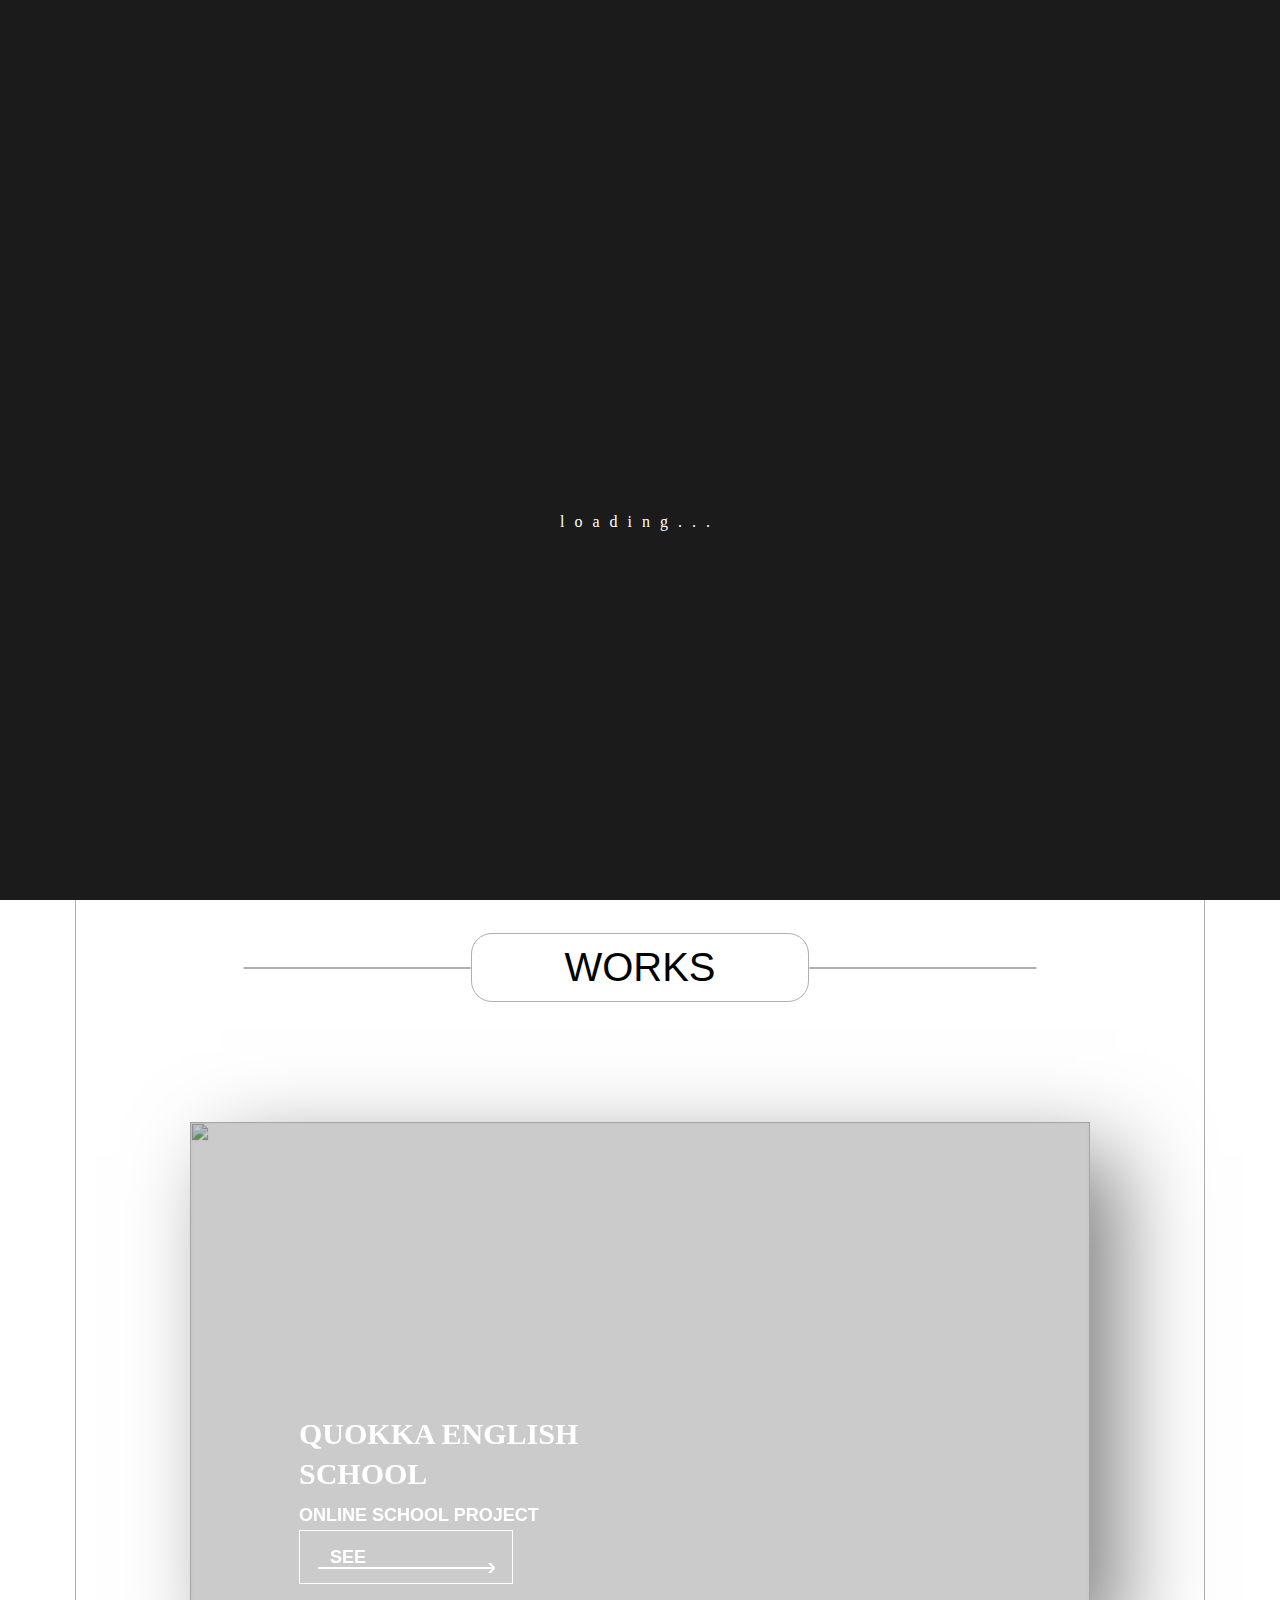
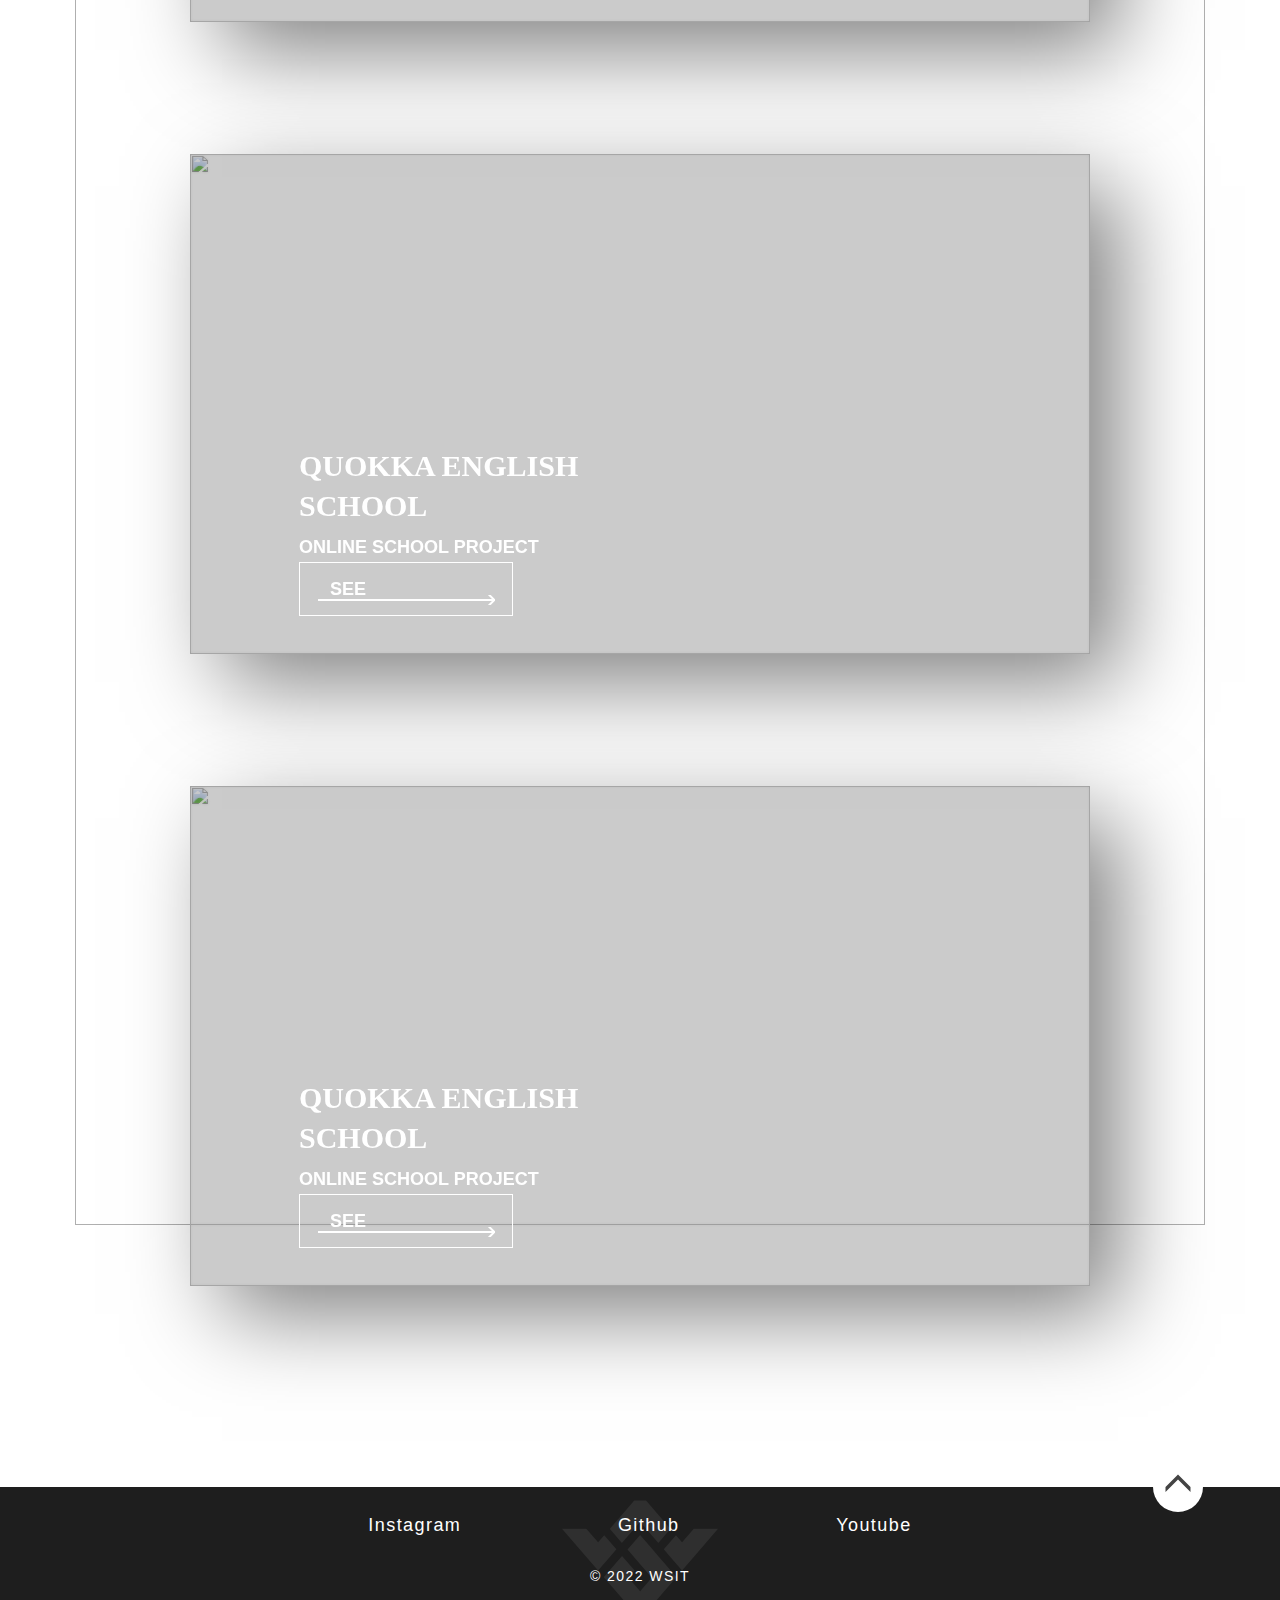
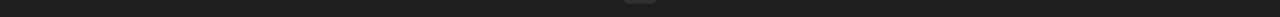
==== commit 4f2a09b9: "dev" ====
--- a/index.html
+++ b/index.html
@@ -1,5 +1,5 @@
 <!DOCTYPE html>
-<html lang="en">
+<html lang="ru">
 <head>
       <meta charset="UTF-8">
       <meta http-equiv="X-UA-Compatible" content="IE=edge">
@@ -16,8 +16,7 @@
 </head>
 
 <div class="preloader">
-      <p class="preloader__text">wsit</p>
-      <div class="preloader__progress">
+            <div class="preloader__progress">
             loading...
       </div>
 </div>
--- a/css/style.css
+++ b/css/style.css
@@ -276,7 +276,7 @@
 
 .preview {
   max-width: 100vw;
-  min-height: 100vh;
+  height: 100vh;
   display: flex;
   justify-content: center;
   align-items: center;
@@ -285,20 +285,30 @@
 }
 
 .preview.portfolio {
-  background: url(../img/preview-portfolio.png) no-repeat;
   min-height: 530px;
+  padding: 134px 0 0 0;
+}
+.main .bg{
+  background: url(../img/preview-portfolio.png) center center  no-repeat;
   background-size: cover;
-  padding: 134px 0 0 0;
-}
-.preview.portfolio .preview__blocks::after {
-  content: "";
-  width: 100%;
-  height: 100%;
+}
+.main .bg::before{
+  content: '';
+  position: absolute;
   left: 0;
   top: 0;
-  position: absolute;
+  width: 100%;
+  height: 100%;
   -webkit-backdrop-filter: blur(8px);
-          backdrop-filter: blur(8px);
+  backdrop-filter: blur(8px);
+}
+.preview.portfolio .preview__blocks::after {
+  content: "";
+  width: 100%;
+  height: 100%;
+  left: 0;
+  top: 0;
+  position: absolute;
   z-index: -1;
 }
 .preview.portfolio .preview__blocks {
@@ -602,194 +612,7 @@
 }
 
 .preview.blog {
-  min-height: 0;
-}
-
-.preview.contact {
-  padding-top: 135px;
-  background: url(../img/prev-1.png) calc(50% + (var(--index)) * -2.5 + var(--mouse-x) * 1px / 40) calc(50% + (var(--index)) * 1.2 + var(--mouse-y) * 1px / 30) no-repeat, url(../img/prev-2.png) calc(50% + (var(--index)) * 2.5 + var(--mouse-x) * 1px / 280) calc(50% + (var(--index)) * 3.5 + var(--mouse-y) * 1px / 240) no-repeat, url(../img/preview-contact.png) calc(50% + (var(--index)) * -0.5 + var(--mouse-x) * 1px / 280) calc(50% + (var(--index)) * 3.5 + var(--mouse-y) * 1px / 240) no-repeat;
-  background-size: calc(var(--index) * 30);
-}
-@media (max-width: 1200px) {
-  .preview.contact {
-    background: url(../img/prev-3.png) calc(50% + (var(--index)) * -1.2 + var(--mouse-x) * 1px / 40) calc(50% + (var(--index)) * 1.2 + var(--mouse-y) * 1px / 30) no-repeat, url(../img/preview-contact.png) calc(50% + (var(--index)) * -0.5 + var(--mouse-x) * 1px / 280) calc(50% + (var(--index)) * 3.5 + var(--mouse-y) * 1px / 240) no-repeat;
-    background-size: calc(var(--index) * 30);
-  }
-}
-.preview.contact .points {
-  position: absolute;
-  transform: translate(-50%, -50%);
-  display: flex;
-  justify-content: space-around;
-  align-items: center;
-  width: calc(var(--index) * 10);
-  height: calc(var(--index) * 5);
-  left: calc(50% + var(--mouse-x) * 1px / 50);
-  top: calc(50% + (var(--index)) * -9 + var(--mouse-y) * 1px / 30);
-}
-.preview.contact .points .point {
-  width: calc(var(--index) * 2.3);
-  height: calc(var(--index) * 2.3);
-  background: white;
-  border-radius: calc(var(--index) * 1.5);
-  box-shadow: calc(var(--index) * 3) calc(var(--index) * 3) calc(var(--index) * 3) rgba(0, 0, 0, 0.4745098039);
-}
-.preview.contact .points .point:nth-child(1) {
-  -webkit-animation: animationPoints 3s cubic-bezier(0.68, -0.55, 0.265, 1.55) infinite;
-          animation: animationPoints 3s cubic-bezier(0.68, -0.55, 0.265, 1.55) infinite;
-}
-.preview.contact .points .point:nth-child(2) {
-  -webkit-animation: animationPoints 3s cubic-bezier(0.68, -0.55, 0.265, 1.55) infinite 1s;
-          animation: animationPoints 3s cubic-bezier(0.68, -0.55, 0.265, 1.55) infinite 1s;
-}
-.preview.contact .points .point:nth-child(3) {
-  -webkit-animation: animationPoints 3s cubic-bezier(0.68, -0.55, 0.265, 1.55) infinite 2s;
-          animation: animationPoints 3s cubic-bezier(0.68, -0.55, 0.265, 1.55) infinite 2s;
-}
-@keyframes animationPoints {
-  0% {
-    transform: scale(0.8, 0.8);
-    box-shadow: 2px 2px 3px rgba(0, 0, 0, 0.4745098039);
-  }
-  30% {
-    transform: scale(1.15, 1.15);
-    box-shadow: 3px 5px 10px #000000;
-  }
-  90% {
-    transform: scale(0.8, 0.8);
-    box-shadow: 2px 2px 3px rgba(0, 0, 0, 0.4745098039);
-  }
-  100% {
-    transform: scale(0.8, 0.8);
-    box-shadow: 2px 2px 3px rgba(0, 0, 0, 0.4745098039);
-  }
-}
-.preview.contact .preview__blocks {
-  display: flex;
-  width: calc(var(--index) * 50);
-  justify-content: space-between;
-  flex-wrap: wrap;
-  padding: 0 20px;
-}
-.preview.contact .preview__blocks .preview__block:hover {
-  transform: scale(1.1, 1.1);
-  transition: cubic-bezier(0.68, -0.55, 0.265, 1.55) 0.8s;
-}
-.preview.contact .preview__blocks .preview__block:hover .preview__text {
-  color: #14EEEE;
-}
-.preview.contact .preview__blocks .preview__block::before {
-  content: "";
-  position: absolute;
-  width: 100%;
-  height: 100%;
-  top: -50%;
-  left: -50%;
-  background: radial-gradient(#14EEEE, rgba(20, 238, 238, 0), transparent);
-  z-index: 100;
-  -webkit-animation: animationBGpreview__block 6s linear infinite;
-          animation: animationBGpreview__block 6s linear infinite;
-  transform-origin: bottom right;
-}
-.preview.contact .preview__blocks .preview__block::after {
-  content: "";
-  position: absolute;
-  width: 100%;
-  height: 100%;
-  top: -50%;
-  left: -50%;
-  background: radial-gradient(#14EEEE, rgba(20, 238, 238, 0), transparent);
-  z-index: 100;
-  -webkit-animation: animationBGpreview__block 6s linear infinite;
-          animation: animationBGpreview__block 6s linear infinite;
-  -webkit-animation-delay: -3s;
-          animation-delay: -3s;
-  transform-origin: bottom right;
-}
-@keyframes animationBGpreview__block {
-  0% {
-    transform: rotate(0deg);
-  }
-  100% {
-    transform: rotate(360deg);
-  }
-}
-.preview.contact .preview__blocks .preview__block-block {
-  position: absolute;
-  z-index: 200;
-  inset: 2px;
-  background: #1B1A1A;
-  border-radius: 22px;
-  display: flex;
-  justify-content: center;
-  align-items: center;
-}
-.preview.contact .preview__blocks .preview__block {
-  overflow: hidden;
-  transition: transform 0.5s;
-  width: 334px;
-  height: 334px;
-  border-radius: 22px;
-  position: relative;
-  background: #1B1A1A;
-}
-.preview.contact .preview__blocks .preview__block .preview__text {
-  font-family: "Inter";
-  font-style: normal;
-  font-size: 50px;
-  line-height: 73px;
-  text-align: center;
-  text-transform: uppercase;
-  color: #FFFFFF;
-  transition: color 0.5s;
-}
-.preview.contact .preview__blocks .preview__block .preview__text.design::before {
-  content: "";
-  position: absolute;
-  border: solid white;
-  border-width: 0 5px 5px 0;
-  display: inline-block;
-  padding: 12px;
-  rotate: 135deg;
-  top: 46%;
-  left: 10%;
-  border-radius: 30px 30px 0 30px;
-  transform: scale(1.4, 1.4);
-}
-.preview.contact .preview__blocks .preview__block .preview__text.design::after {
-  content: "";
-  position: absolute;
-  border: solid white;
-  border-width: 0 5px 5px 0;
-  display: inline-block;
-  padding: 12px;
-  rotate: 315deg;
-  top: 46%;
-  right: 10%;
-  border-radius: 30px 30px 0 30px;
-  transform: scale(1.4, 1.4);
-}
-.preview.contact .preview__blocks .preview__block .preview__text.code::before {
-  content: "";
-  position: absolute;
-  border: solid white;
-  border-width: 0 5px 5px 0;
-  display: inline-block;
-  padding: 12px;
-  rotate: 135deg;
-  top: 46%;
-  left: 15%;
-}
-.preview.contact .preview__blocks .preview__block .preview__text.code::after {
-  content: "";
-  position: absolute;
-  border: solid white;
-  border-width: 0 5px 5px 0;
-  display: inline-block;
-  padding: 12px;
-  rotate: 315deg;
-  top: 46%;
-  right: 15%;
+  height: 134px;
 }
 
 .list::before {
--- a/css/styleTwo.css
+++ b/css/styleTwo.css
@@ -6,7 +6,7 @@
   --color-scrollbar: white;
 }
 
-.preview.index .eye {
+.eye {
   -webkit-transform: translate(-50%, -50%);
       -ms-transform: translate(-50%, -50%);
           transform: translate(-50%, -50%);
@@ -14,8 +14,6 @@
   background: url(../img/eye.png) no-repeat;
   background-position: calc(43% + (var(--index)) * 2 + var(--mouse-x) * 1px / 60) calc(-16% + (var(--index)) * 3.6 + var(--mouse-y) * 1px / 30);
   background-size: 40%;
-  -webkit-mask-size: 26%;
-          mask-size: 26%;
   top: calc(51% + (var(--index)) * 3.6 + var(--mouse-y) * 1px / 90);
   left: calc(49.1% + (var(--index)) * 2 + var(--mouse-x) * 1px / 50);
   background-color: #000000;
@@ -24,9 +22,27 @@
   -webkit-transition: left 0.2s, top 0.2s, background-position 0.05s;
   -o-transition: left 0.2s, top 0.2s, background-position 0.05s;
   transition: left 0.2s, top 0.2s, background-position 0.05s;
-  -webkit-mask: url(../img/mask-eye.png) no-repeat calc(48% + (var(--index)) * 2) calc(9% + (var(--index)) * 3.6);
-          mask: url(../img/mask-eye.png) no-repeat calc(48% + (var(--index)) * 2) calc(9% + (var(--index)) * 3.6);
+  -webkit-mask: url(../img/mask-eye.png) no-repeat calc(48% + (var(--index)) * 2) calc(9% + (var(--index)) * 3.6)/26%;
+          mask: url(../img/mask-eye.png) no-repeat calc(48% + (var(--index)) * 2) calc(9% + (var(--index)) * 3.6)/26%;
   z-index: -1;
+}
+
+.headphones {
+  background: url(../img/preview-contact.png) no-repeat;
+  background-size: calc(var(--index) * 20);
+  -webkit-transform: translate(-50%, -50%);
+      -ms-transform: translate(-50%, -50%);
+          transform: translate(-50%, -50%);
+  position: absolute;
+  left: 50%;
+  top: 50%;
+  width: 100%;
+  height: 100%;
+  -webkit-transition: background-position 0.1s;
+  -o-transition: background-position 0.1s;
+  transition: background-position 0.1s;
+  z-index: -1;
+  background-position: calc(44.5% + (var(--index)) * 2 + var(--mouse-x) * 1px / 50) calc(51% + (var(--index)) * 3.6 + var(--mouse-y) * 1px / 90);
 }
 
 ::-webkit-scrollbar {
@@ -34,20 +50,18 @@
 }
 
 .preview.index.gyroscope .eye {
-  background-position: calc(43% + (var(--index)) * 2 + var(--mouse-x) * 1px / 160) calc(1% + (var(--index)) * 3.6 + var(--mouse-y) * 1px / 280);
-  left: calc(49.1% + (var(--index)) * 2 + var(--mouse-x) * 1px / 30);
-  top: calc(51% + (var(--index)) * 3.6 + var(--mouse-y) * 1px / 50);
-  background-size: 40%;
-  -webkit-mask-size: 26%;
-          mask-size: 26%;
+  display: none;
 }
 .preview.index.gyroscope .points {
   top: calc(50% + (var(--index)) * -6 + var(--mouse-y) * 1px / 200);
   left: calc(50% + var(--mouse-x) * 1px / 60);
 }
 .preview.index.gyroscope .mask {
-  background: url(../img/prev-1.png) calc(49% + (var(--index)) * -0.8 + var(--mouse-x) * 1px / 50) calc(50% + (var(--index)) * 1.8 + var(--mouse-y) * 1px / 80) no-repeat, url(../img/prev-2.png) calc(49.1% + (var(--index)) * 2 + var(--mouse-x) * 1px / 30) calc(51% + (var(--index)) * 3.6 + var(--mouse-y) * 1px / 50) no-repeat;
+  background: url(../img/prev-1.png) calc(49% + (var(--index)) * -0.8 + var(--mouse-x) * 1px / 35) calc(50% + (var(--index)) * 1.8 + var(--mouse-y) * 1px / 45) no-repeat, url(../img/prev-3.png) calc(49.1% + (var(--index)) * 2 + var(--mouse-x) * 1px / 30) calc(51% + (var(--index)) * 3.6 + var(--mouse-y) * 1px / 40) no-repeat;
   background-size: calc(var(--index) * 20);
+}
+.preview.index.gyroscope .headphones {
+  background-position: calc(40.5% + (var(--index)) * 2 + var(--mouse-x) * 1px / 30) calc(51% + (var(--index)) * 3.6 + var(--mouse-y) * 1px / 40);
 }
 
 .preloader {
